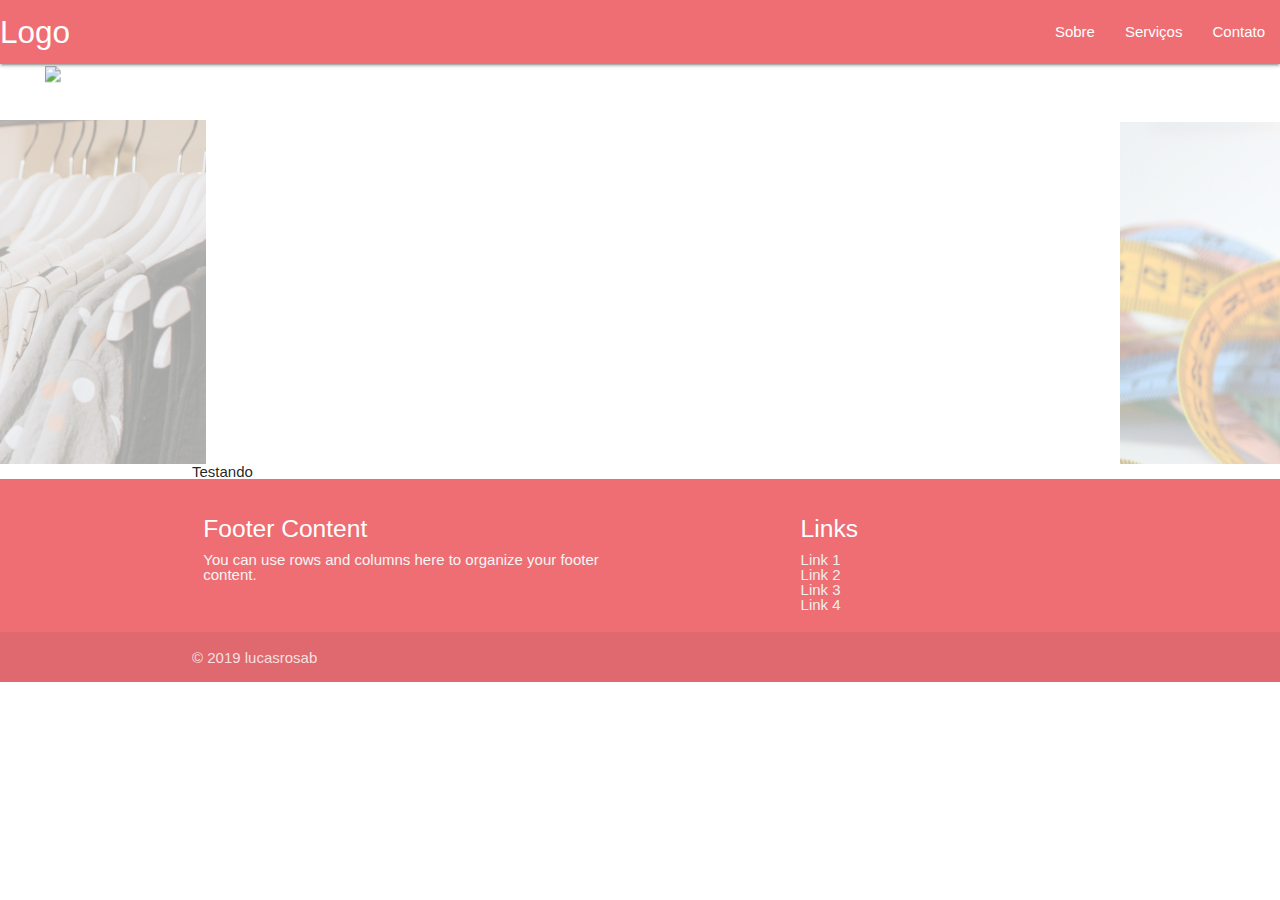
==== index.html @ a352e6e5 "Página Inicial" ====
<!DOCTYPE html>
<!--[if lt IE 7]>      <html class="no-js lt-ie9 lt-ie8 lt-ie7"> <![endif]-->
<!--[if IE 7]>         <html class="no-js lt-ie9 lt-ie8"> <![endif]-->
<!--[if IE 8]>         <html class="no-js lt-ie9"> <![endif]-->
<!--[if gt IE 8]><!--> 
<html class="pt-br"> <!--<![endif]-->
    <head>
        <meta charset="utf-8">
        <meta http-equiv="X-UA-Compatible" content="IE=edge">
        <meta http-equiv="content-type" content="text/html; charset=UTF-8" />

        <title>Valdeza Costuras</title>

        <meta name="author" content="Lucas Rosa Barbosa - lucasrosa.comercial@gmail.com">	
        <meta name="copyright" content="© 2019 lucasrosab">
        <meta name="description" content="Serviços Prestados pela Valdeza Costura"> 	
        <meta name="keywords" content="costura, artesanado, arte, corte">
        <meta name="viewport" content="width=device-width, initial-scale=1">
        
        <link rel="stylesheet" href="css/libs/reset.css">
        <link rel="stylesheet" href="css/libs/materialize.min.css">
        <link rel="stylesheet" href="css/pagina-inicial.css">
        
    </head>
    <body>
        <header>
            <nav>
                <div class="nav-wrapper">
                  <a href="index.html" class="brand-logo">Logo</a>
                  <a href="#" data-target="mobile-demo" class="sidenav-trigger"><i class="material-icons">menu</i></a>
                  <ul class="right hide-on-med-and-down">
                    <li><a href="sobre.html">Sobre</a></li>
                    <li><a href="servicos.html">Serviços</a></li>
                    <li><a href="contato.html">Contato</a></li>
                  </ul>
                </div>
              </nav>            
              <ul class="sidenav" id="mobile-demo">
                <li><a href="sobre.html">Sobre</a></li>
                <li><a href="servicos.html">Serviços</a></li>
                <li><a href="contato.html">Contato</a></li>
              </ul>                      
        </header>

        <main>
            <div class="carousel carousel-slider">
                <div class="carousel-item white-text" href="#one!">
                    <img class="responsive-img" src="img/carroussel/carroussel-1.jpg">
                </div>
                <div class="carousel-item white-text" href="#two!">
                    <img class="responsive-img" src="img/carroussel/carroussel-2.jpg">
                </div>
                <div class="carousel-item white-text" href="#three!">
                    <img class="responsive-img" src="img/carroussel/carroussel-3.jpg">
                </div>
            </div>

            <div class="container">
                Testando
            </div>
        </main>
        
        <footer class="page-footer">
            <div class="container">
                <div class="row">
                    <div class="col l6 s12">
                        <h5 class="white-text">Footer Content</h5>
                        <p class="grey-text text-lighten-4">You can use rows and columns here to organize your footer content.</p>
                    </div>
                    <div class="col l4 offset-l2 s12">
                        <h5 class="white-text">Links</h5>
                        <ul>
                            <li>
                                <a class="grey-text text-lighten-3" href="#!">Link 1</a>
                            </li>
                            <li>
                                <a class="grey-text text-lighten-3" href="#!">Link 2</a>
                            </li>
                            <li>
                                <a class="grey-text text-lighten-3" href="#!">Link 3</a>
                            </li>
                            <li>
                                <a class="grey-text text-lighten-3" href="#!">Link 4</a>
                            </li>
                        </ul>
                    </div>
                </div>
            </div>
            <div class="footer-copyright">
                <div class="container">© 2019 lucasrosab</div>
            </div>
        </footer>

        <script type="text/javascript" src="js/libs/jquery-3.4.1.min.js"></script>
        <script type="text/javascript" src="js/libs/materialize.min.js"></script>
        <script type="text/javascript" src="js/main.js"></script>
    </body>
</html>
---- css/pagina-inicial.css ----
.carroussel-2{
    background: url(../img/carroussel/carroussel-2.jpg);
}

.carroussel-3{
    background: url(../img/carroussel/carroussel-3.jpg);
}
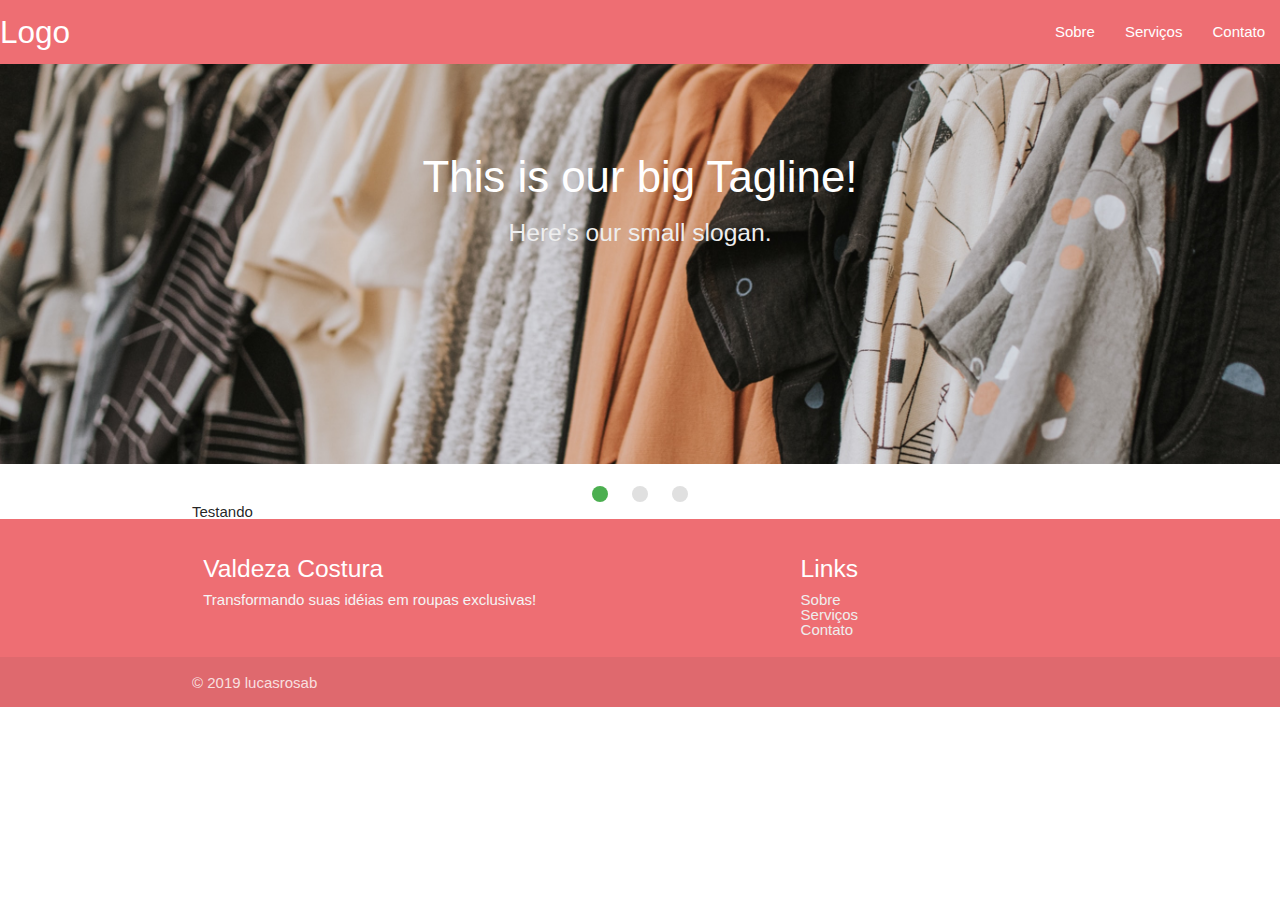
==== commit 683fa892: "Slider" ====
--- a/index.html
+++ b/index.html
@@ -43,6 +43,33 @@
         </header>
 
         <main>
+            <div class="slider">
+                <ul class="slides">
+                  <li>
+                    <img src="img/carroussel/carroussel-1.jpg"> <!-- random image -->
+                    <div class="caption center-align">
+                      <h3>This is our big Tagline!</h3>
+                      <h5 class="light grey-text text-lighten-3">Here's our small slogan.</h5>
+                    </div>
+                  </li>
+                  <li>
+                    <img src="img/carroussel/carroussel-2.jpg"> <!-- random image -->
+                    <div class="caption left-align">
+                      <h3>Left Aligned Caption</h3>
+                      <h5 class="light grey-text text-lighten-3">Here's our small slogan.</h5>
+                    </div>
+                  </li>
+                  <li>
+                    <img src="img/carroussel/carroussel-3.jpg"> <!-- random image -->
+                    <div class="caption right-align">
+                      <h3>Right Aligned Caption</h3>
+                      <h5 class="light grey-text text-lighten-3">Here's our small slogan.</h5>
+                    </div>
+                  </li>
+                </ul>
+              </div>
+            
+            <!--
             <div class="carousel carousel-slider">
                 <div class="carousel-item white-text" href="#one!">
                     <img class="responsive-img" src="img/carroussel/carroussel-1.jpg">
@@ -54,7 +81,7 @@
                     <img class="responsive-img" src="img/carroussel/carroussel-3.jpg">
                 </div>
             </div>
-
+            -->
             <div class="container">
                 Testando
             </div>
@@ -64,23 +91,20 @@
             <div class="container">
                 <div class="row">
                     <div class="col l6 s12">
-                        <h5 class="white-text">Footer Content</h5>
-                        <p class="grey-text text-lighten-4">You can use rows and columns here to organize your footer content.</p>
+                        <h5 class="white-text">Valdeza Costura</h5>
+                        <p class="grey-text text-lighten-4">Transformando suas idéias em roupas exclusivas!</p>
                     </div>
                     <div class="col l4 offset-l2 s12">
                         <h5 class="white-text">Links</h5>
                         <ul>
                             <li>
-                                <a class="grey-text text-lighten-3" href="#!">Link 1</a>
+                                <a class="grey-text text-lighten-3" href="sobre.html">Sobre</a>
                             </li>
                             <li>
-                                <a class="grey-text text-lighten-3" href="#!">Link 2</a>
+                                <a class="grey-text text-lighten-3" href="servicos.html">Serviços</a>
                             </li>
                             <li>
-                                <a class="grey-text text-lighten-3" href="#!">Link 3</a>
-                            </li>
-                            <li>
-                                <a class="grey-text text-lighten-3" href="#!">Link 4</a>
+                                <a class="grey-text text-lighten-3" href="contato.html">Contato</a>
                             </li>
                         </ul>
                     </div>
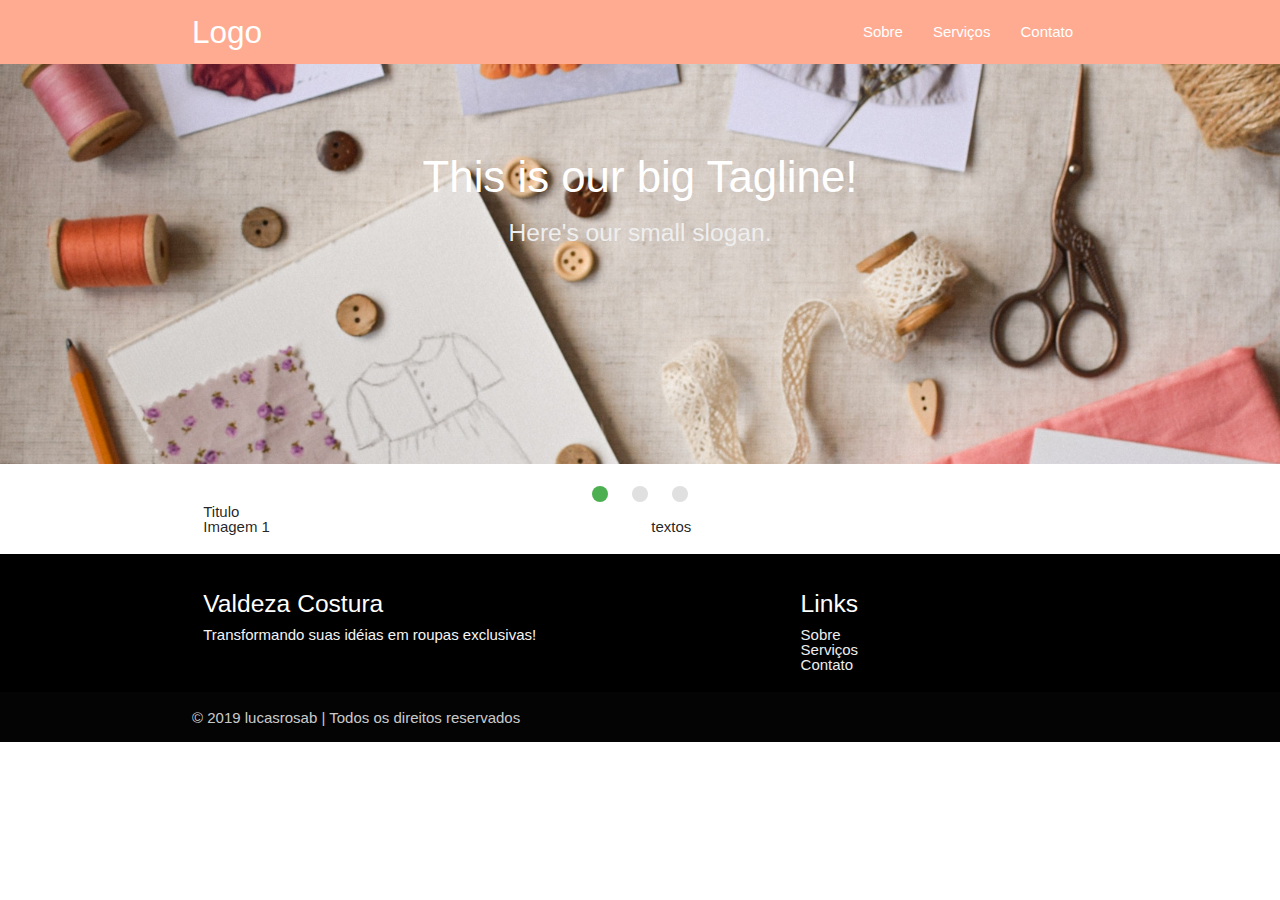
==== commit e591c9c7: "Conteúdo do Site" ====
--- a/index.html
+++ b/index.html
@@ -24,74 +24,73 @@
     </head>
     <body>
         <header>
-            <nav>
-                <div class="nav-wrapper">
-                  <a href="index.html" class="brand-logo">Logo</a>
-                  <a href="#" data-target="mobile-demo" class="sidenav-trigger"><i class="material-icons">menu</i></a>
-                  <ul class="right hide-on-med-and-down">
+            <nav class="deep-orange lighten-3">
+                <div class="container">
+                    <div class="nav-wrapper">
+                    <a href="index.html" class="brand-logo">Logo</a>
+                    <a href="#" data-target="mobile-demo" class="sidenav-trigger"><i class="material-icons">menu</i></a>
+                    <ul class="right hide-on-med-and-down">
+                        <li><a href="sobre.html">Sobre</a></li>
+                        <li><a href="servicos.html">Serviços</a></li>
+                        <li><a href="contato.html">Contato</a></li>
+                    </ul>
+                    </div>
+                </nav>            
+                <ul class="sidenav" id="mobile-demo">
                     <li><a href="sobre.html">Sobre</a></li>
                     <li><a href="servicos.html">Serviços</a></li>
                     <li><a href="contato.html">Contato</a></li>
-                  </ul>
-                </div>
-              </nav>            
-              <ul class="sidenav" id="mobile-demo">
-                <li><a href="sobre.html">Sobre</a></li>
-                <li><a href="servicos.html">Serviços</a></li>
-                <li><a href="contato.html">Contato</a></li>
-              </ul>                      
+                </ul>                    
+            </div>  
         </header>
 
         <main>
             <div class="slider">
                 <ul class="slides">
-                  <li>
-                    <img src="img/carroussel/carroussel-1.jpg"> <!-- random image -->
-                    <div class="caption center-align">
-                      <h3>This is our big Tagline!</h3>
-                      <h5 class="light grey-text text-lighten-3">Here's our small slogan.</h5>
+                    <li>
+                        <img src="img/carroussel/vestidos.jpg"> <!-- random image -->
+                        <div class="caption center-align">
+                            <h3>This is our big Tagline!</h3>
+                            <h5 class="light grey-text text-lighten-3">Here's our small slogan.</h5>
+                        </div>
+                    </li>
+                    <li>
+                        <img src="img/carroussel/costura.jpg"> <!-- random image -->
+                        <div class="caption left-align">
+                            <h3>Left Aligned Caption</h3>
+                            <h5 class="light grey-text text-lighten-3">Here's our small slogan.</h5>
+                        </div>
+                    </li>
+                    <li>
+                        <img src="img/carroussel/roupas.jpg"> <!-- random image -->
+                        <div class="caption right-align">
+                            <h3>Right Aligned Caption</h3>
+                            <h5 class="light grey-text text-lighten-3">Here's our small slogan.</h5>
+                        </div>
+                    </li>
+                </ul>
+            </div>
+
+            <div class="container">
+                <div class="row">
+                    <div class="col s12 m12 l12">
+                        Titulo
                     </div>
-                  </li>
-                  <li>
-                    <img src="img/carroussel/carroussel-2.jpg"> <!-- random image -->
-                    <div class="caption left-align">
-                      <h3>Left Aligned Caption</h3>
-                      <h5 class="light grey-text text-lighten-3">Here's our small slogan.</h5>
+                    <div class="col s12 m6 l6">
+                        Imagem 1
                     </div>
-                  </li>
-                  <li>
-                    <img src="img/carroussel/carroussel-3.jpg"> <!-- random image -->
-                    <div class="caption right-align">
-                      <h3>Right Aligned Caption</h3>
-                      <h5 class="light grey-text text-lighten-3">Here's our small slogan.</h5>
+                    <div class="col s12 m6 l6">
+                        textos
                     </div>
-                  </li>
-                </ul>
-              </div>
-            
-            <!--
-            <div class="carousel carousel-slider">
-                <div class="carousel-item white-text" href="#one!">
-                    <img class="responsive-img" src="img/carroussel/carroussel-1.jpg">
                 </div>
-                <div class="carousel-item white-text" href="#two!">
-                    <img class="responsive-img" src="img/carroussel/carroussel-2.jpg">
-                </div>
-                <div class="carousel-item white-text" href="#three!">
-                    <img class="responsive-img" src="img/carroussel/carroussel-3.jpg">
-                </div>
-            </div>
-            -->
-            <div class="container">
-                Testando
             </div>
         </main>
         
-        <footer class="page-footer">
+        <footer class="page-footer black">
             <div class="container">
                 <div class="row">
                     <div class="col l6 s12">
-                        <h5 class="white-text">Valdeza Costura</h5>
+                        <h5 class="white-text"><strong>Valdeza Costura</strong></h5>
                         <p class="grey-text text-lighten-4">Transformando suas idéias em roupas exclusivas!</p>
                     </div>
                     <div class="col l4 offset-l2 s12">
@@ -111,7 +110,7 @@
                 </div>
             </div>
             <div class="footer-copyright">
-                <div class="container">© 2019 lucasrosab</div>
+                <div class="container">© 2019 lucasrosab | Todos os direitos reservados</div>
             </div>
         </footer>
 
--- a/css/pagina-inicial.css
+++ b/css/pagina-inicial.css
@@ -5,4 +5,8 @@
 
 .carroussel-3{
     background: url(../img/carroussel/carroussel-3.jpg);
+}
+
+.fundo {
+    background-color: #26c7b5;
 }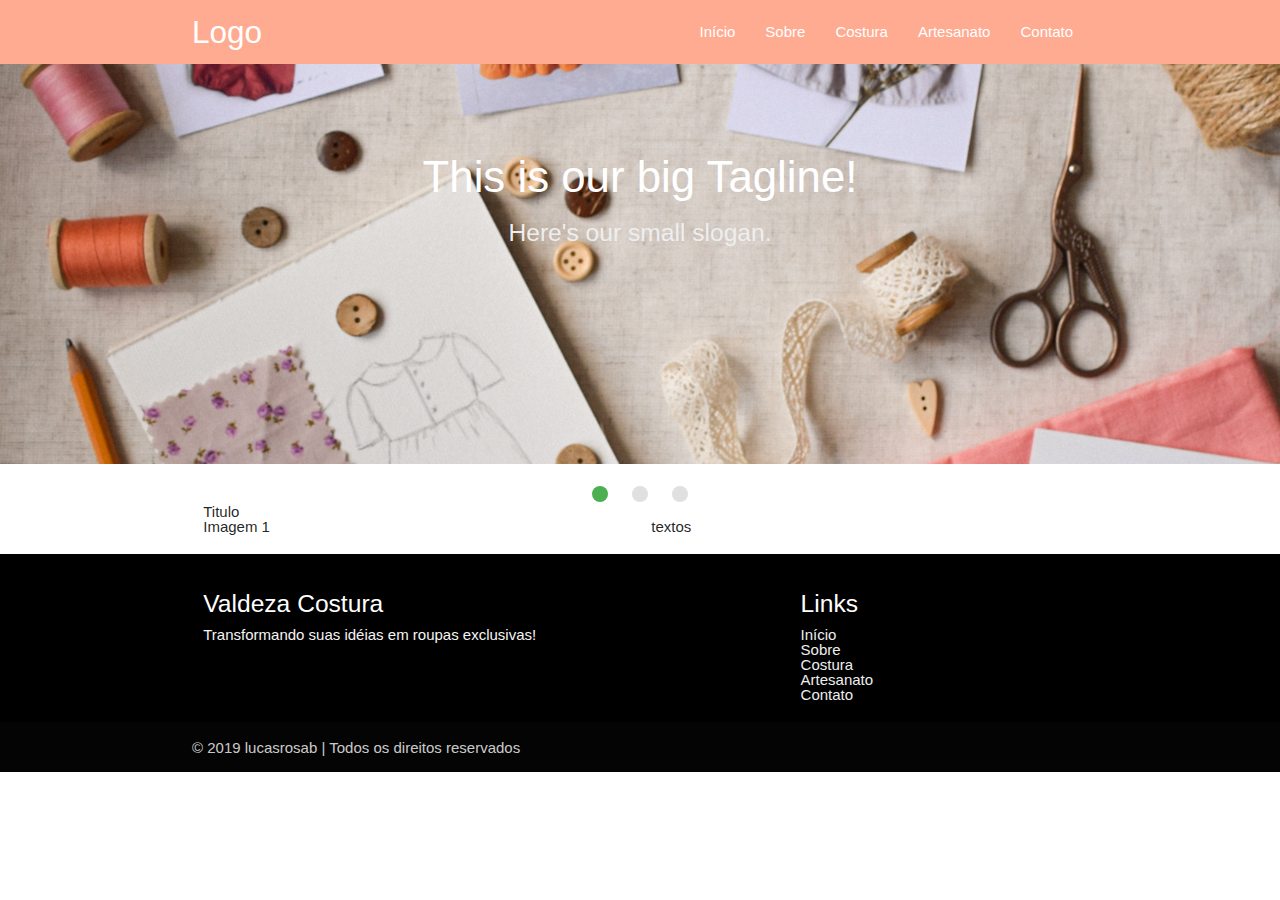
==== commit 8784a50b: "Conteúdos" ====
--- a/index.html
+++ b/index.html
@@ -30,15 +30,19 @@
                     <a href="index.html" class="brand-logo">Logo</a>
                     <a href="#" data-target="mobile-demo" class="sidenav-trigger"><i class="material-icons">menu</i></a>
                     <ul class="right hide-on-med-and-down">
+                        <li><a href="index.html">Início</a></li>
                         <li><a href="sobre.html">Sobre</a></li>
-                        <li><a href="servicos.html">Serviços</a></li>
+                        <li><a href="costura.html">Costura</a></li>
+                        <li><a href="artesanato.html">Artesanato</a></li>
                         <li><a href="contato.html">Contato</a></li>
                     </ul>
                     </div>
                 </nav>            
                 <ul class="sidenav" id="mobile-demo">
+                    <li><a href="index.html">Início</a></li>
                     <li><a href="sobre.html">Sobre</a></li>
-                    <li><a href="servicos.html">Serviços</a></li>
+                    <li><a href="costura.html">Costura</a></li>
+                    <li><a href="artesanato.html">Artesanato</a></li>
                     <li><a href="contato.html">Contato</a></li>
                 </ul>                    
             </div>  
@@ -97,10 +101,16 @@
                         <h5 class="white-text">Links</h5>
                         <ul>
                             <li>
+                                <a class="grey-text text-lighten-3" href="index.html">Início</a>
+                            </li>
+                            <li>
                                 <a class="grey-text text-lighten-3" href="sobre.html">Sobre</a>
                             </li>
                             <li>
-                                <a class="grey-text text-lighten-3" href="servicos.html">Serviços</a>
+                                <a class="grey-text text-lighten-3" href="costura.html">Costura</a>
+                            </li>
+                            <li>
+                                <a class="grey-text text-lighten-3" href="artesanato.html">Artesanato</a>
                             </li>
                             <li>
                                 <a class="grey-text text-lighten-3" href="contato.html">Contato</a>
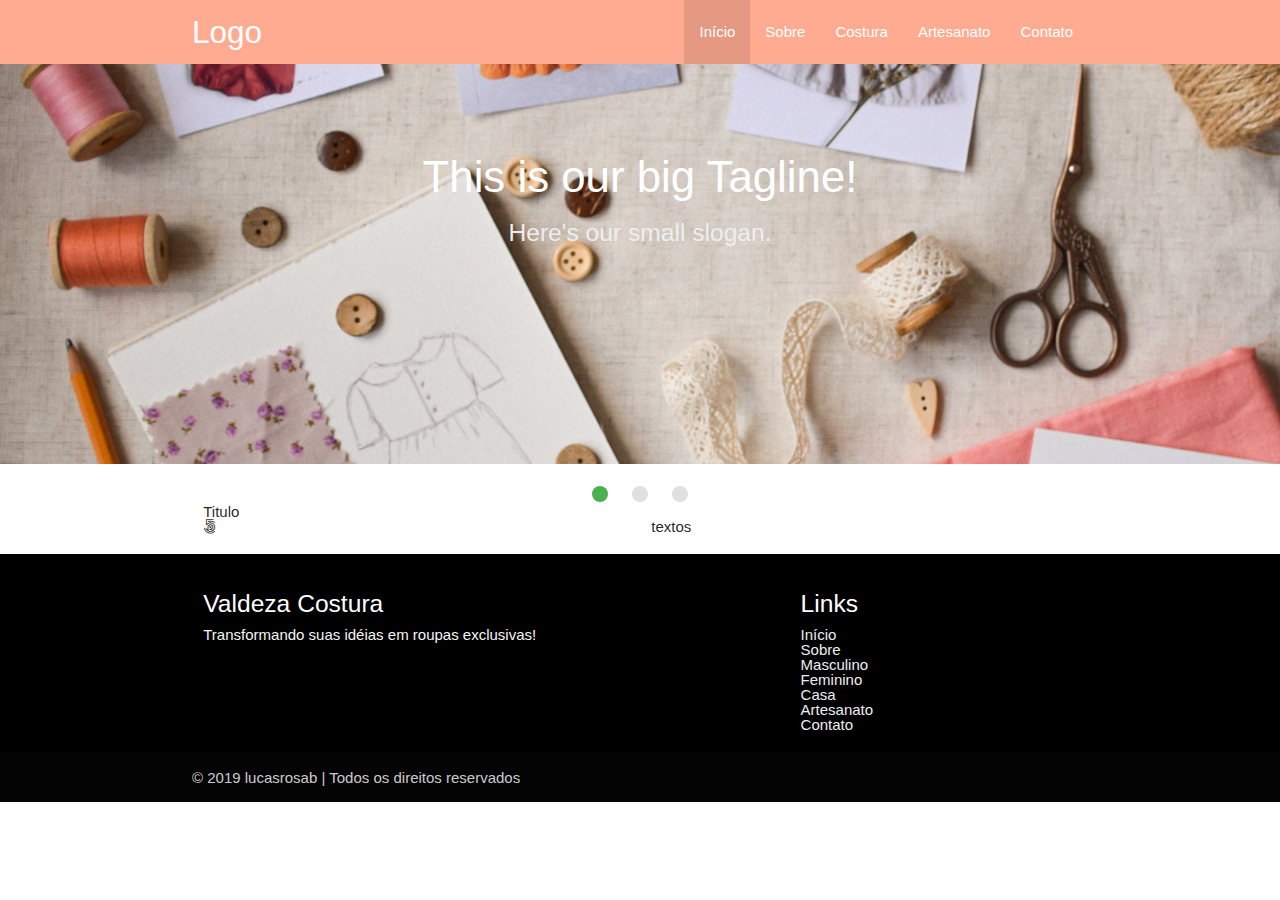
==== commit f4b8772b: "Conteudo do Site" ====
--- a/index.html
+++ b/index.html
@@ -19,6 +19,7 @@
         
         <link rel="stylesheet" href="css/libs/reset.css">
         <link rel="stylesheet" href="css/libs/materialize.min.css">
+        <link rel="stylesheet" href="css/all.min.css">
         <link rel="stylesheet" href="css/pagina-inicial.css">
         
     </head>
@@ -27,24 +28,36 @@
             <nav class="deep-orange lighten-3">
                 <div class="container">
                     <div class="nav-wrapper">
-                    <a href="index.html" class="brand-logo">Logo</a>
-                    <a href="#" data-target="mobile-demo" class="sidenav-trigger"><i class="material-icons">menu</i></a>
-                    <ul class="right hide-on-med-and-down">
-                        <li><a href="index.html">Início</a></li>
-                        <li><a href="sobre.html">Sobre</a></li>
-                        <li><a href="costura.html">Costura</a></li>
-                        <li><a href="artesanato.html">Artesanato</a></li>
-                        <li><a href="contato.html">Contato</a></li>
-                    </ul>
+                        <a href="index.html" class="brand-logo">Logo</a>
+                        <a href="#" data-target="mobile-demo" class="sidenav-trigger"><i class="fas fa-bars"></i></a>
+                        <ul class="right hide-on-med-and-down">
+                            <li class="active"><a href="index.html">Início</a></li>
+                            <li><a href="sobre.html">Sobre</a></li>
+                            <li><a class="dropdown-trigger" href="#!" data-target="dropdown1">Costura</a></li>
+                            <li><a href="artesanato.html">Artesanato</a></li>
+                            <li><a href="contato.html">Contato</a></li>
+                        </ul>
+                        <!-- Dropdown Nav -->
+                        <ul id="dropdown1" class="dropdown-content">
+                            <li><a href="servicos/masculino.html">Masculino</a></li>
+                            <li><a href="servicos/feminino.html">Feminino</a></li>
+                            <li><a href="servicos/casa.html">Casa</a></li>
+                        </ul>
                     </div>
                 </nav>            
                 <ul class="sidenav" id="mobile-demo">
-                    <li><a href="index.html">Início</a></li>
+                    <li class="active"><a href="index.html">Início</a></li>
                     <li><a href="sobre.html">Sobre</a></li>
-                    <li><a href="costura.html">Costura</a></li>
+                    <li><a class="dropdown-trigger" href="#!" data-target="dropdown2">Costura<i class="fas fa-sort-down"></i></a></li>
                     <li><a href="artesanato.html">Artesanato</a></li>
                     <li><a href="contato.html">Contato</a></li>
-                </ul>                    
+                </ul>     
+                <!-- Dropdown SideNav -->
+                <ul id="dropdown2" class="dropdown-content">
+                    <li><a href="servicos/masculino.html">Masculino</a></li>
+                    <li><a href="servicos/feminino.html">Feminino</a></li>
+                    <li><a href="servicos/casa.html">Casa</a></li>
+                </ul>
             </div>  
         </header>
 
@@ -81,7 +94,7 @@
                         Titulo
                     </div>
                     <div class="col s12 m6 l6">
-                        Imagem 1
+                        <i class="fab fa-500px"></i>
                     </div>
                     <div class="col s12 m6 l6">
                         textos
@@ -107,7 +120,13 @@
                                 <a class="grey-text text-lighten-3" href="sobre.html">Sobre</a>
                             </li>
                             <li>
-                                <a class="grey-text text-lighten-3" href="costura.html">Costura</a>
+                                <a class="grey-text text-lighten-3" href="servicos/masculino.html">Masculino</a>
+                            </li>
+                            <li>
+                                <a class="grey-text text-lighten-3" href="servicos/feminino.html">Feminino</a>
+                            </li>
+                            <li>
+                                <a class="grey-text text-lighten-3" href="servicos/casa.html">Casa</a>
                             </li>
                             <li>
                                 <a class="grey-text text-lighten-3" href="artesanato.html">Artesanato</a>
--- a/css/all.min.css
+++ b/css/all.min.css
@@ -0,0 +1,5 @@
+/*!
+ * Font Awesome Free 5.12.0 by @fontawesome - https://fontawesome.com
+ * License - https://fontawesome.com/license/free (Icons: CC BY 4.0, Fonts: SIL OFL 1.1, Code: MIT License)
+ */
+.fa,.fab,.fad,.fal,.far,.fas{-moz-osx-font-smoothing:grayscale;-webkit-font-smoothing:antialiased;display:inline-block;font-style:normal;font-variant:normal;text-rendering:auto;line-height:1}.fa-lg{font-size:1.33333em;line-height:.75em;vertical-align:-.0667em}.fa-xs{font-size:.75em}.fa-sm{font-size:.875em}.fa-1x{font-size:1em}.fa-2x{font-size:2em}.fa-3x{font-size:3em}.fa-4x{font-size:4em}.fa-5x{font-size:5em}.fa-6x{font-size:6em}.fa-7x{font-size:7em}.fa-8x{font-size:8em}.fa-9x{font-size:9em}.fa-10x{font-size:10em}.fa-fw{text-align:center;width:1.25em}.fa-ul{list-style-type:none;margin-left:2.5em;padding-left:0}.fa-ul>li{position:relative}.fa-li{left:-2em;position:absolute;text-align:center;width:2em;line-height:inherit}.fa-border{border:.08em solid #eee;border-radius:.1em;padding:.2em .25em .15em}.fa-pull-left{float:left}.fa-pull-right{float:right}.fa.fa-pull-left,.fab.fa-pull-left,.fal.fa-pull-left,.far.fa-pull-left,.fas.fa-pull-left{margin-right:.3em}.fa.fa-pull-right,.fab.fa-pull-right,.fal.fa-pull-right,.far.fa-pull-right,.fas.fa-pull-right{margin-left:.3em}.fa-spin{-webkit-animation:fa-spin 2s linear infinite;animation:fa-spin 2s linear infinite}.fa-pulse{-webkit-animation:fa-spin 1s steps(8) infinite;animation:fa-spin 1s steps(8) infinite}@-webkit-keyframes fa-spin{0%{-webkit-transform:rotate(0deg);transform:rotate(0deg)}to{-webkit-transform:rotate(1turn);transform:rotate(1turn)}}@keyframes fa-spin{0%{-webkit-transform:rotate(0deg);transform:rotate(0deg)}to{-webkit-transform:rotate(1turn);transform:rotate(1turn)}}.fa-rotate-90{-ms-filter:"progid:DXImageTransform.Microsoft.BasicImage(rotation=1)";-webkit-transform:rotate(90deg);transform:rotate(90deg)}.fa-rotate-180{-ms-filter:"progid:DXImageTransform.Microsoft.BasicImage(rotation=2)";-webkit-transform:rotate(180deg);transform:rotate(180deg)}.fa-rotate-270{-ms-filter:"progid:DXImageTransform.Microsoft.BasicImage(rotation=3)";-webkit-transform:rotate(270deg);transform:rotate(270deg)}.fa-flip-horizontal{-ms-filter:"progid:DXImageTransform.Microsoft.BasicImage(rotation=0, mirror=1)";-webkit-transform:scaleX(-1);transform:scaleX(-1)}.fa-flip-vertical{-webkit-transform:scaleY(-1);transform:scaleY(-1)}.fa-flip-both,.fa-flip-horizontal.fa-flip-vertical,.fa-flip-vertical{-ms-filter:"progid:DXImageTransform.Microsoft.BasicImage(rotation=2, mirror=1)"}.fa-flip-both,.fa-flip-horizontal.fa-flip-vertical{-webkit-transform:scale(-1);transform:scale(-1)}:root .fa-flip-both,:root .fa-flip-horizontal,:root .fa-flip-vertical,:root .fa-rotate-90,:root .fa-rotate-180,:root .fa-rotate-270{-webkit-filter:none;filter:none}.fa-stack{display:inline-block;height:2em;line-height:2em;position:relative;vertical-align:middle;width:2.5em}.fa-stack-1x,.fa-stack-2x{left:0;position:absolute;text-align:center;width:100%}.fa-stack-1x{line-height:inherit}.fa-stack-2x{font-size:2em}.fa-inverse{color:#fff}.fa-500px:before{content:"\f26e"}.fa-accessible-icon:before{content:"\f368"}.fa-accusoft:before{content:"\f369"}.fa-acquisitions-incorporated:before{content:"\f6af"}.fa-ad:before{content:"\f641"}.fa-address-book:before{content:"\f2b9"}.fa-address-card:before{content:"\f2bb"}.fa-adjust:before{content:"\f042"}.fa-adn:before{content:"\f170"}.fa-adobe:before{content:"\f778"}.fa-adversal:before{content:"\f36a"}.fa-affiliatetheme:before{content:"\f36b"}.fa-air-freshener:before{content:"\f5d0"}.fa-airbnb:before{content:"\f834"}.fa-algolia:before{content:"\f36c"}.fa-align-center:before{content:"\f037"}.fa-align-justify:before{content:"\f039"}.fa-align-left:before{content:"\f036"}.fa-align-right:before{content:"\f038"}.fa-alipay:before{content:"\f642"}.fa-allergies:before{content:"\f461"}.fa-amazon:before{content:"\f270"}.fa-amazon-pay:before{content:"\f42c"}.fa-ambulance:before{content:"\f0f9"}.fa-american-sign-language-interpreting:before{content:"\f2a3"}.fa-amilia:before{content:"\f36d"}.fa-anchor:before{content:"\f13d"}.fa-android:before{content:"\f17b"}.fa-angellist:before{content:"\f209"}.fa-angle-double-down:before{content:"\f103"}.fa-angle-double-left:before{content:"\f100"}.fa-angle-double-right:before{content:"\f101"}.fa-angle-double-up:before{content:"\f102"}.fa-angle-down:before{content:"\f107"}.fa-angle-left:before{content:"\f104"}.fa-angle-right:before{content:"\f105"}.fa-angle-up:before{content:"\f106"}.fa-angry:before{content:"\f556"}.fa-angrycreative:before{content:"\f36e"}.fa-angular:before{content:"\f420"}.fa-ankh:before{content:"\f644"}.fa-app-store:before{content:"\f36f"}.fa-app-store-ios:before{content:"\f370"}.fa-apper:before{content:"\f371"}.fa-apple:before{content:"\f179"}.fa-apple-alt:before{content:"\f5d1"}.fa-apple-pay:before{content:"\f415"}.fa-archive:before{content:"\f187"}.fa-archway:before{content:"\f557"}.fa-arrow-alt-circle-down:before{content:"\f358"}.fa-arrow-alt-circle-left:before{content:"\f359"}.fa-arrow-alt-circle-right:before{content:"\f35a"}.fa-arrow-alt-circle-up:before{content:"\f35b"}.fa-arrow-circle-down:before{content:"\f0ab"}.fa-arrow-circle-left:before{content:"\f0a8"}.fa-arrow-circle-right:before{content:"\f0a9"}.fa-arrow-circle-up:before{content:"\f0aa"}.fa-arrow-down:before{content:"\f063"}.fa-arrow-left:before{content:"\f060"}.fa-arrow-right:before{content:"\f061"}.fa-arrow-up:before{content:"\f062"}.fa-arrows-alt:before{content:"\f0b2"}.fa-arrows-alt-h:before{content:"\f337"}.fa-arrows-alt-v:before{content:"\f338"}.fa-artstation:before{content:"\f77a"}.fa-assistive-listening-systems:before{content:"\f2a2"}.fa-asterisk:before{content:"\f069"}.fa-asymmetrik:before{content:"\f372"}.fa-at:before{content:"\f1fa"}.fa-atlas:before{content:"\f558"}.fa-atlassian:before{content:"\f77b"}.fa-atom:before{content:"\f5d2"}.fa-audible:before{content:"\f373"}.fa-audio-description:before{content:"\f29e"}.fa-autoprefixer:before{content:"\f41c"}.fa-avianex:before{content:"\f374"}.fa-aviato:before{content:"\f421"}.fa-award:before{content:"\f559"}.fa-aws:before{content:"\f375"}.fa-baby:before{content:"\f77c"}.fa-baby-carriage:before{content:"\f77d"}.fa-backspace:before{content:"\f55a"}.fa-backward:before{content:"\f04a"}.fa-bacon:before{content:"\f7e5"}.fa-bahai:before{content:"\f666"}.fa-balance-scale:before{content:"\f24e"}.fa-balance-scale-left:before{content:"\f515"}.fa-balance-scale-right:before{content:"\f516"}.fa-ban:before{content:"\f05e"}.fa-band-aid:before{content:"\f462"}.fa-bandcamp:before{content:"\f2d5"}.fa-barcode:before{content:"\f02a"}.fa-bars:before{content:"\f0c9"}.fa-baseball-ball:before{content:"\f433"}.fa-basketball-ball:before{content:"\f434"}.fa-bath:before{content:"\f2cd"}.fa-battery-empty:before{content:"\f244"}.fa-battery-full:before{content:"\f240"}.fa-battery-half:before{content:"\f242"}.fa-battery-quarter:before{content:"\f243"}.fa-battery-three-quarters:before{content:"\f241"}.fa-battle-net:before{content:"\f835"}.fa-bed:before{content:"\f236"}.fa-beer:before{content:"\f0fc"}.fa-behance:before{content:"\f1b4"}.fa-behance-square:before{content:"\f1b5"}.fa-bell:before{content:"\f0f3"}.fa-bell-slash:before{content:"\f1f6"}.fa-bezier-curve:before{content:"\f55b"}.fa-bible:before{content:"\f647"}.fa-bicycle:before{content:"\f206"}.fa-biking:before{content:"\f84a"}.fa-bimobject:before{content:"\f378"}.fa-binoculars:before{content:"\f1e5"}.fa-biohazard:before{content:"\f780"}.fa-birthday-cake:before{content:"\f1fd"}.fa-bitbucket:before{content:"\f171"}.fa-bitcoin:before{content:"\f379"}.fa-bity:before{content:"\f37a"}.fa-black-tie:before{content:"\f27e"}.fa-blackberry:before{content:"\f37b"}.fa-blender:before{content:"\f517"}.fa-blender-phone:before{content:"\f6b6"}.fa-blind:before{content:"\f29d"}.fa-blog:before{content:"\f781"}.fa-blogger:before{content:"\f37c"}.fa-blogger-b:before{content:"\f37d"}.fa-bluetooth:before{content:"\f293"}.fa-bluetooth-b:before{content:"\f294"}.fa-bold:before{content:"\f032"}.fa-bolt:before{content:"\f0e7"}.fa-bomb:before{content:"\f1e2"}.fa-bone:before{content:"\f5d7"}.fa-bong:before{content:"\f55c"}.fa-book:before{content:"\f02d"}.fa-book-dead:before{content:"\f6b7"}.fa-book-medical:before{content:"\f7e6"}.fa-book-open:before{content:"\f518"}.fa-book-reader:before{content:"\f5da"}.fa-bookmark:before{content:"\f02e"}.fa-bootstrap:before{content:"\f836"}.fa-border-all:before{content:"\f84c"}.fa-border-none:before{content:"\f850"}.fa-border-style:before{content:"\f853"}.fa-bowling-ball:before{content:"\f436"}.fa-box:before{content:"\f466"}.fa-box-open:before{content:"\f49e"}.fa-boxes:before{content:"\f468"}.fa-braille:before{content:"\f2a1"}.fa-brain:before{content:"\f5dc"}.fa-bread-slice:before{content:"\f7ec"}.fa-briefcase:before{content:"\f0b1"}.fa-briefcase-medical:before{content:"\f469"}.fa-broadcast-tower:before{content:"\f519"}.fa-broom:before{content:"\f51a"}.fa-brush:before{content:"\f55d"}.fa-btc:before{content:"\f15a"}.fa-buffer:before{content:"\f837"}.fa-bug:before{content:"\f188"}.fa-building:before{content:"\f1ad"}.fa-bullhorn:before{content:"\f0a1"}.fa-bullseye:before{content:"\f140"}.fa-burn:before{content:"\f46a"}.fa-buromobelexperte:before{content:"\f37f"}.fa-bus:before{content:"\f207"}.fa-bus-alt:before{content:"\f55e"}.fa-business-time:before{content:"\f64a"}.fa-buy-n-large:before{content:"\f8a6"}.fa-buysellads:before{content:"\f20d"}.fa-calculator:before{content:"\f1ec"}.fa-calendar:before{content:"\f133"}.fa-calendar-alt:before{content:"\f073"}.fa-calendar-check:before{content:"\f274"}.fa-calendar-day:before{content:"\f783"}.fa-calendar-minus:before{content:"\f272"}.fa-calendar-plus:before{content:"\f271"}.fa-calendar-times:before{content:"\f273"}.fa-calendar-week:before{content:"\f784"}.fa-camera:before{content:"\f030"}.fa-camera-retro:before{content:"\f083"}.fa-campground:before{content:"\f6bb"}.fa-canadian-maple-leaf:before{content:"\f785"}.fa-candy-cane:before{content:"\f786"}.fa-cannabis:before{content:"\f55f"}.fa-capsules:before{content:"\f46b"}.fa-car:before{content:"\f1b9"}.fa-car-alt:before{content:"\f5de"}.fa-car-battery:before{content:"\f5df"}.fa-car-crash:before{content:"\f5e1"}.fa-car-side:before{content:"\f5e4"}.fa-caravan:before{content:"\f8ff"}.fa-caret-down:before{content:"\f0d7"}.fa-caret-left:before{content:"\f0d9"}.fa-caret-right:before{content:"\f0da"}.fa-caret-square-down:before{content:"\f150"}.fa-caret-square-left:before{content:"\f191"}.fa-caret-square-right:before{content:"\f152"}.fa-caret-square-up:before{content:"\f151"}.fa-caret-up:before{content:"\f0d8"}.fa-carrot:before{content:"\f787"}.fa-cart-arrow-down:before{content:"\f218"}.fa-cart-plus:before{content:"\f217"}.fa-cash-register:before{content:"\f788"}.fa-cat:before{content:"\f6be"}.fa-cc-amazon-pay:before{content:"\f42d"}.fa-cc-amex:before{content:"\f1f3"}.fa-cc-apple-pay:before{content:"\f416"}.fa-cc-diners-club:before{content:"\f24c"}.fa-cc-discover:before{content:"\f1f2"}.fa-cc-jcb:before{content:"\f24b"}.fa-cc-mastercard:before{content:"\f1f1"}.fa-cc-paypal:before{content:"\f1f4"}.fa-cc-stripe:before{content:"\f1f5"}.fa-cc-visa:before{content:"\f1f0"}.fa-centercode:before{content:"\f380"}.fa-centos:before{content:"\f789"}.fa-certificate:before{content:"\f0a3"}.fa-chair:before{content:"\f6c0"}.fa-chalkboard:before{content:"\f51b"}.fa-chalkboard-teacher:before{content:"\f51c"}.fa-charging-station:before{content:"\f5e7"}.fa-chart-area:before{content:"\f1fe"}.fa-chart-bar:before{content:"\f080"}.fa-chart-line:before{content:"\f201"}.fa-chart-pie:before{content:"\f200"}.fa-check:before{content:"\f00c"}.fa-check-circle:before{content:"\f058"}.fa-check-double:before{content:"\f560"}.fa-check-square:before{content:"\f14a"}.fa-cheese:before{content:"\f7ef"}.fa-chess:before{content:"\f439"}.fa-chess-bishop:before{content:"\f43a"}.fa-chess-board:before{content:"\f43c"}.fa-chess-king:before{content:"\f43f"}.fa-chess-knight:before{content:"\f441"}.fa-chess-pawn:before{content:"\f443"}.fa-chess-queen:before{content:"\f445"}.fa-chess-rook:before{content:"\f447"}.fa-chevron-circle-down:before{content:"\f13a"}.fa-chevron-circle-left:before{content:"\f137"}.fa-chevron-circle-right:before{content:"\f138"}.fa-chevron-circle-up:before{content:"\f139"}.fa-chevron-down:before{content:"\f078"}.fa-chevron-left:before{content:"\f053"}.fa-chevron-right:before{content:"\f054"}.fa-chevron-up:before{content:"\f077"}.fa-child:before{content:"\f1ae"}.fa-chrome:before{content:"\f268"}.fa-chromecast:before{content:"\f838"}.fa-church:before{content:"\f51d"}.fa-circle:before{content:"\f111"}.fa-circle-notch:before{content:"\f1ce"}.fa-city:before{content:"\f64f"}.fa-clinic-medical:before{content:"\f7f2"}.fa-clipboard:before{content:"\f328"}.fa-clipboard-check:before{content:"\f46c"}.fa-clipboard-list:before{content:"\f46d"}.fa-clock:before{content:"\f017"}.fa-clone:before{content:"\f24d"}.fa-closed-captioning:before{content:"\f20a"}.fa-cloud:before{content:"\f0c2"}.fa-cloud-download-alt:before{content:"\f381"}.fa-cloud-meatball:before{content:"\f73b"}.fa-cloud-moon:before{content:"\f6c3"}.fa-cloud-moon-rain:before{content:"\f73c"}.fa-cloud-rain:before{content:"\f73d"}.fa-cloud-showers-heavy:before{content:"\f740"}.fa-cloud-sun:before{content:"\f6c4"}.fa-cloud-sun-rain:before{content:"\f743"}.fa-cloud-upload-alt:before{content:"\f382"}.fa-cloudscale:before{content:"\f383"}.fa-cloudsmith:before{content:"\f384"}.fa-cloudversify:before{content:"\f385"}.fa-cocktail:before{content:"\f561"}.fa-code:before{content:"\f121"}.fa-code-branch:before{content:"\f126"}.fa-codepen:before{content:"\f1cb"}.fa-codiepie:before{content:"\f284"}.fa-coffee:before{content:"\f0f4"}.fa-cog:before{content:"\f013"}.fa-cogs:before{content:"\f085"}.fa-coins:before{content:"\f51e"}.fa-columns:before{content:"\f0db"}.fa-comment:before{content:"\f075"}.fa-comment-alt:before{content:"\f27a"}.fa-comment-dollar:before{content:"\f651"}.fa-comment-dots:before{content:"\f4ad"}.fa-comment-medical:before{content:"\f7f5"}.fa-comment-slash:before{content:"\f4b3"}.fa-comments:before{content:"\f086"}.fa-comments-dollar:before{content:"\f653"}.fa-compact-disc:before{content:"\f51f"}.fa-compass:before{content:"\f14e"}.fa-compress:before{content:"\f066"}.fa-compress-alt:before{content:"\f422"}.fa-compress-arrows-alt:before{content:"\f78c"}.fa-concierge-bell:before{content:"\f562"}.fa-confluence:before{content:"\f78d"}.fa-connectdevelop:before{content:"\f20e"}.fa-contao:before{content:"\f26d"}.fa-cookie:before{content:"\f563"}.fa-cookie-bite:before{content:"\f564"}.fa-copy:before{content:"\f0c5"}.fa-copyright:before{content:"\f1f9"}.fa-cotton-bureau:before{content:"\f89e"}.fa-couch:before{content:"\f4b8"}.fa-cpanel:before{content:"\f388"}.fa-creative-commons:before{content:"\f25e"}.fa-creative-commons-by:before{content:"\f4e7"}.fa-creative-commons-nc:before{content:"\f4e8"}.fa-creative-commons-nc-eu:before{content:"\f4e9"}.fa-creative-commons-nc-jp:before{content:"\f4ea"}.fa-creative-commons-nd:before{content:"\f4eb"}.fa-creative-commons-pd:before{content:"\f4ec"}.fa-creative-commons-pd-alt:before{content:"\f4ed"}.fa-creative-commons-remix:before{content:"\f4ee"}.fa-creative-commons-sa:before{content:"\f4ef"}.fa-creative-commons-sampling:before{content:"\f4f0"}.fa-creative-commons-sampling-plus:before{content:"\f4f1"}.fa-creative-commons-share:before{content:"\f4f2"}.fa-creative-commons-zero:before{content:"\f4f3"}.fa-credit-card:before{content:"\f09d"}.fa-critical-role:before{content:"\f6c9"}.fa-crop:before{content:"\f125"}.fa-crop-alt:before{content:"\f565"}.fa-cross:before{content:"\f654"}.fa-crosshairs:before{content:"\f05b"}.fa-crow:before{content:"\f520"}.fa-crown:before{content:"\f521"}.fa-crutch:before{content:"\f7f7"}.fa-css3:before{content:"\f13c"}.fa-css3-alt:before{content:"\f38b"}.fa-cube:before{content:"\f1b2"}.fa-cubes:before{content:"\f1b3"}.fa-cut:before{content:"\f0c4"}.fa-cuttlefish:before{content:"\f38c"}.fa-d-and-d:before{content:"\f38d"}.fa-d-and-d-beyond:before{content:"\f6ca"}.fa-dashcube:before{content:"\f210"}.fa-database:before{content:"\f1c0"}.fa-deaf:before{content:"\f2a4"}.fa-delicious:before{content:"\f1a5"}.fa-democrat:before{content:"\f747"}.fa-deploydog:before{content:"\f38e"}.fa-deskpro:before{content:"\f38f"}.fa-desktop:before{content:"\f108"}.fa-dev:before{content:"\f6cc"}.fa-deviantart:before{content:"\f1bd"}.fa-dharmachakra:before{content:"\f655"}.fa-dhl:before{content:"\f790"}.fa-diagnoses:before{content:"\f470"}.fa-diaspora:before{content:"\f791"}.fa-dice:before{content:"\f522"}.fa-dice-d20:before{content:"\f6cf"}.fa-dice-d6:before{content:"\f6d1"}.fa-dice-five:before{content:"\f523"}.fa-dice-four:before{content:"\f524"}.fa-dice-one:before{content:"\f525"}.fa-dice-six:before{content:"\f526"}.fa-dice-three:before{content:"\f527"}.fa-dice-two:before{content:"\f528"}.fa-digg:before{content:"\f1a6"}.fa-digital-ocean:before{content:"\f391"}.fa-digital-tachograph:before{content:"\f566"}.fa-directions:before{content:"\f5eb"}.fa-discord:before{content:"\f392"}.fa-discourse:before{content:"\f393"}.fa-divide:before{content:"\f529"}.fa-dizzy:before{content:"\f567"}.fa-dna:before{content:"\f471"}.fa-dochub:before{content:"\f394"}.fa-docker:before{content:"\f395"}.fa-dog:before{content:"\f6d3"}.fa-dollar-sign:before{content:"\f155"}.fa-dolly:before{content:"\f472"}.fa-dolly-flatbed:before{content:"\f474"}.fa-donate:before{content:"\f4b9"}.fa-door-closed:before{content:"\f52a"}.fa-door-open:before{content:"\f52b"}.fa-dot-circle:before{content:"\f192"}.fa-dove:before{content:"\f4ba"}.fa-download:before{content:"\f019"}.fa-draft2digital:before{content:"\f396"}.fa-drafting-compass:before{content:"\f568"}.fa-dragon:before{content:"\f6d5"}.fa-draw-polygon:before{content:"\f5ee"}.fa-dribbble:before{content:"\f17d"}.fa-dribbble-square:before{content:"\f397"}.fa-dropbox:before{content:"\f16b"}.fa-drum:before{content:"\f569"}.fa-drum-steelpan:before{content:"\f56a"}.fa-drumstick-bite:before{content:"\f6d7"}.fa-drupal:before{content:"\f1a9"}.fa-dumbbell:before{content:"\f44b"}.fa-dumpster:before{content:"\f793"}.fa-dumpster-fire:before{content:"\f794"}.fa-dungeon:before{content:"\f6d9"}.fa-dyalog:before{content:"\f399"}.fa-earlybirds:before{content:"\f39a"}.fa-ebay:before{content:"\f4f4"}.fa-edge:before{content:"\f282"}.fa-edit:before{content:"\f044"}.fa-egg:before{content:"\f7fb"}.fa-eject:before{content:"\f052"}.fa-elementor:before{content:"\f430"}.fa-ellipsis-h:before{content:"\f141"}.fa-ellipsis-v:before{content:"\f142"}.fa-ello:before{content:"\f5f1"}.fa-ember:before{content:"\f423"}.fa-empire:before{content:"\f1d1"}.fa-envelope:before{content:"\f0e0"}.fa-envelope-open:before{content:"\f2b6"}.fa-envelope-open-text:before{content:"\f658"}.fa-envelope-square:before{content:"\f199"}.fa-envira:before{content:"\f299"}.fa-equals:before{content:"\f52c"}.fa-eraser:before{content:"\f12d"}.fa-erlang:before{content:"\f39d"}.fa-ethereum:before{content:"\f42e"}.fa-ethernet:before{content:"\f796"}.fa-etsy:before{content:"\f2d7"}.fa-euro-sign:before{content:"\f153"}.fa-evernote:before{content:"\f839"}.fa-exchange-alt:before{content:"\f362"}.fa-exclamation:before{content:"\f12a"}.fa-exclamation-circle:before{content:"\f06a"}.fa-exclamation-triangle:before{content:"\f071"}.fa-expand:before{content:"\f065"}.fa-expand-alt:before{content:"\f424"}.fa-expand-arrows-alt:before{content:"\f31e"}.fa-expeditedssl:before{content:"\f23e"}.fa-external-link-alt:before{content:"\f35d"}.fa-external-link-square-alt:before{content:"\f360"}.fa-eye:before{content:"\f06e"}.fa-eye-dropper:before{content:"\f1fb"}.fa-eye-slash:before{content:"\f070"}.fa-facebook:before{content:"\f09a"}.fa-facebook-f:before{content:"\f39e"}.fa-facebook-messenger:before{content:"\f39f"}.fa-facebook-square:before{content:"\f082"}.fa-fan:before{content:"\f863"}.fa-fantasy-flight-games:before{content:"\f6dc"}.fa-fast-backward:before{content:"\f049"}.fa-fast-forward:before{content:"\f050"}.fa-fax:before{content:"\f1ac"}.fa-feather:before{content:"\f52d"}.fa-feather-alt:before{content:"\f56b"}.fa-fedex:before{content:"\f797"}.fa-fedora:before{content:"\f798"}.fa-female:before{content:"\f182"}.fa-fighter-jet:before{content:"\f0fb"}.fa-figma:before{content:"\f799"}.fa-file:before{content:"\f15b"}.fa-file-alt:before{content:"\f15c"}.fa-file-archive:before{content:"\f1c6"}.fa-file-audio:before{content:"\f1c7"}.fa-file-code:before{content:"\f1c9"}.fa-file-contract:before{content:"\f56c"}.fa-file-csv:before{content:"\f6dd"}.fa-file-download:before{content:"\f56d"}.fa-file-excel:before{content:"\f1c3"}.fa-file-export:before{content:"\f56e"}.fa-file-image:before{content:"\f1c5"}.fa-file-import:before{content:"\f56f"}.fa-file-invoice:before{content:"\f570"}.fa-file-invoice-dollar:before{content:"\f571"}.fa-file-medical:before{content:"\f477"}.fa-file-medical-alt:before{content:"\f478"}.fa-file-pdf:before{content:"\f1c1"}.fa-file-powerpoint:before{content:"\f1c4"}.fa-file-prescription:before{content:"\f572"}.fa-file-signature:before{content:"\f573"}.fa-file-upload:before{content:"\f574"}.fa-file-video:before{content:"\f1c8"}.fa-file-word:before{content:"\f1c2"}.fa-fill:before{content:"\f575"}.fa-fill-drip:before{content:"\f576"}.fa-film:before{content:"\f008"}.fa-filter:before{content:"\f0b0"}.fa-fingerprint:before{content:"\f577"}.fa-fire:before{content:"\f06d"}.fa-fire-alt:before{content:"\f7e4"}.fa-fire-extinguisher:before{content:"\f134"}.fa-firefox:before{content:"\f269"}.fa-firefox-browser:before{content:"\f907"}.fa-first-aid:before{content:"\f479"}.fa-first-order:before{content:"\f2b0"}.fa-first-order-alt:before{content:"\f50a"}.fa-firstdraft:before{content:"\f3a1"}.fa-fish:before{content:"\f578"}.fa-fist-raised:before{content:"\f6de"}.fa-flag:before{content:"\f024"}.fa-flag-checkered:before{content:"\f11e"}.fa-flag-usa:before{content:"\f74d"}.fa-flask:before{content:"\f0c3"}.fa-flickr:before{content:"\f16e"}.fa-flipboard:before{content:"\f44d"}.fa-flushed:before{content:"\f579"}.fa-fly:before{content:"\f417"}.fa-folder:before{content:"\f07b"}.fa-folder-minus:before{content:"\f65d"}.fa-folder-open:before{content:"\f07c"}.fa-folder-plus:before{content:"\f65e"}.fa-font:before{content:"\f031"}.fa-font-awesome:before{content:"\f2b4"}.fa-font-awesome-alt:before{content:"\f35c"}.fa-font-awesome-flag:before{content:"\f425"}.fa-font-awesome-logo-full:before{content:"\f4e6"}.fa-fonticons:before{content:"\f280"}.fa-fonticons-fi:before{content:"\f3a2"}.fa-football-ball:before{content:"\f44e"}.fa-fort-awesome:before{content:"\f286"}.fa-fort-awesome-alt:before{content:"\f3a3"}.fa-forumbee:before{content:"\f211"}.fa-forward:before{content:"\f04e"}.fa-foursquare:before{content:"\f180"}.fa-free-code-camp:before{content:"\f2c5"}.fa-freebsd:before{content:"\f3a4"}.fa-frog:before{content:"\f52e"}.fa-frown:before{content:"\f119"}.fa-frown-open:before{content:"\f57a"}.fa-fulcrum:before{content:"\f50b"}.fa-funnel-dollar:before{content:"\f662"}.fa-futbol:before{content:"\f1e3"}.fa-galactic-republic:before{content:"\f50c"}.fa-galactic-senate:before{content:"\f50d"}.fa-gamepad:before{content:"\f11b"}.fa-gas-pump:before{content:"\f52f"}.fa-gavel:before{content:"\f0e3"}.fa-gem:before{content:"\f3a5"}.fa-genderless:before{content:"\f22d"}.fa-get-pocket:before{content:"\f265"}.fa-gg:before{content:"\f260"}.fa-gg-circle:before{content:"\f261"}.fa-ghost:before{content:"\f6e2"}.fa-gift:before{content:"\f06b"}.fa-gifts:before{content:"\f79c"}.fa-git:before{content:"\f1d3"}.fa-git-alt:before{content:"\f841"}.fa-git-square:before{content:"\f1d2"}.fa-github:before{content:"\f09b"}.fa-github-alt:before{content:"\f113"}.fa-github-square:before{content:"\f092"}.fa-gitkraken:before{content:"\f3a6"}.fa-gitlab:before{content:"\f296"}.fa-gitter:before{content:"\f426"}.fa-glass-cheers:before{content:"\f79f"}.fa-glass-martini:before{content:"\f000"}.fa-glass-martini-alt:before{content:"\f57b"}.fa-glass-whiskey:before{content:"\f7a0"}.fa-glasses:before{content:"\f530"}.fa-glide:before{content:"\f2a5"}.fa-glide-g:before{content:"\f2a6"}.fa-globe:before{content:"\f0ac"}.fa-globe-africa:before{content:"\f57c"}.fa-globe-americas:before{content:"\f57d"}.fa-globe-asia:before{content:"\f57e"}.fa-globe-europe:before{content:"\f7a2"}.fa-gofore:before{content:"\f3a7"}.fa-golf-ball:before{content:"\f450"}.fa-goodreads:before{content:"\f3a8"}.fa-goodreads-g:before{content:"\f3a9"}.fa-google:before{content:"\f1a0"}.fa-google-drive:before{content:"\f3aa"}.fa-google-play:before{content:"\f3ab"}.fa-google-plus:before{content:"\f2b3"}.fa-google-plus-g:before{content:"\f0d5"}.fa-google-plus-square:before{content:"\f0d4"}.fa-google-wallet:before{content:"\f1ee"}.fa-gopuram:before{content:"\f664"}.fa-graduation-cap:before{content:"\f19d"}.fa-gratipay:before{content:"\f184"}.fa-grav:before{content:"\f2d6"}.fa-greater-than:before{content:"\f531"}.fa-greater-than-equal:before{content:"\f532"}.fa-grimace:before{content:"\f57f"}.fa-grin:before{content:"\f580"}.fa-grin-alt:before{content:"\f581"}.fa-grin-beam:before{content:"\f582"}.fa-grin-beam-sweat:before{content:"\f583"}.fa-grin-hearts:before{content:"\f584"}.fa-grin-squint:before{content:"\f585"}.fa-grin-squint-tears:before{content:"\f586"}.fa-grin-stars:before{content:"\f587"}.fa-grin-tears:before{content:"\f588"}.fa-grin-tongue:before{content:"\f589"}.fa-grin-tongue-squint:before{content:"\f58a"}.fa-grin-tongue-wink:before{content:"\f58b"}.fa-grin-wink:before{content:"\f58c"}.fa-grip-horizontal:before{content:"\f58d"}.fa-grip-lines:before{content:"\f7a4"}.fa-grip-lines-vertical:before{content:"\f7a5"}.fa-grip-vertical:before{content:"\f58e"}.fa-gripfire:before{content:"\f3ac"}.fa-grunt:before{content:"\f3ad"}.fa-guitar:before{content:"\f7a6"}.fa-gulp:before{content:"\f3ae"}.fa-h-square:before{content:"\f0fd"}.fa-hacker-news:before{content:"\f1d4"}.fa-hacker-news-square:before{content:"\f3af"}.fa-hackerrank:before{content:"\f5f7"}.fa-hamburger:before{content:"\f805"}.fa-hammer:before{content:"\f6e3"}.fa-hamsa:before{content:"\f665"}.fa-hand-holding:before{content:"\f4bd"}.fa-hand-holding-heart:before{content:"\f4be"}.fa-hand-holding-usd:before{content:"\f4c0"}.fa-hand-lizard:before{content:"\f258"}.fa-hand-middle-finger:before{content:"\f806"}.fa-hand-paper:before{content:"\f256"}.fa-hand-peace:before{content:"\f25b"}.fa-hand-point-down:before{content:"\f0a7"}.fa-hand-point-left:before{content:"\f0a5"}.fa-hand-point-right:before{content:"\f0a4"}.fa-hand-point-up:before{content:"\f0a6"}.fa-hand-pointer:before{content:"\f25a"}.fa-hand-rock:before{content:"\f255"}.fa-hand-scissors:before{content:"\f257"}.fa-hand-spock:before{content:"\f259"}.fa-hands:before{content:"\f4c2"}.fa-hands-helping:before{content:"\f4c4"}.fa-handshake:before{content:"\f2b5"}.fa-hanukiah:before{content:"\f6e6"}.fa-hard-hat:before{content:"\f807"}.fa-hashtag:before{content:"\f292"}.fa-hat-cowboy:before{content:"\f8c0"}.fa-hat-cowboy-side:before{content:"\f8c1"}.fa-hat-wizard:before{content:"\f6e8"}.fa-hdd:before{content:"\f0a0"}.fa-heading:before{content:"\f1dc"}.fa-headphones:before{content:"\f025"}.fa-headphones-alt:before{content:"\f58f"}.fa-headset:before{content:"\f590"}.fa-heart:before{content:"\f004"}.fa-heart-broken:before{content:"\f7a9"}.fa-heartbeat:before{content:"\f21e"}.fa-helicopter:before{content:"\f533"}.fa-highlighter:before{content:"\f591"}.fa-hiking:before{content:"\f6ec"}.fa-hippo:before{content:"\f6ed"}.fa-hips:before{content:"\f452"}.fa-hire-a-helper:before{content:"\f3b0"}.fa-history:before{content:"\f1da"}.fa-hockey-puck:before{content:"\f453"}.fa-holly-berry:before{content:"\f7aa"}.fa-home:before{content:"\f015"}.fa-hooli:before{content:"\f427"}.fa-hornbill:before{content:"\f592"}.fa-horse:before{content:"\f6f0"}.fa-horse-head:before{content:"\f7ab"}.fa-hospital:before{content:"\f0f8"}.fa-hospital-alt:before{content:"\f47d"}.fa-hospital-symbol:before{content:"\f47e"}.fa-hot-tub:before{content:"\f593"}.fa-hotdog:before{content:"\f80f"}.fa-hotel:before{content:"\f594"}.fa-hotjar:before{content:"\f3b1"}.fa-hourglass:before{content:"\f254"}.fa-hourglass-end:before{content:"\f253"}.fa-hourglass-half:before{content:"\f252"}.fa-hourglass-start:before{content:"\f251"}.fa-house-damage:before{content:"\f6f1"}.fa-houzz:before{content:"\f27c"}.fa-hryvnia:before{content:"\f6f2"}.fa-html5:before{content:"\f13b"}.fa-hubspot:before{content:"\f3b2"}.fa-i-cursor:before{content:"\f246"}.fa-ice-cream:before{content:"\f810"}.fa-icicles:before{content:"\f7ad"}.fa-icons:before{content:"\f86d"}.fa-id-badge:before{content:"\f2c1"}.fa-id-card:before{content:"\f2c2"}.fa-id-card-alt:before{content:"\f47f"}.fa-ideal:before{content:"\f913"}.fa-igloo:before{content:"\f7ae"}.fa-image:before{content:"\f03e"}.fa-images:before{content:"\f302"}.fa-imdb:before{content:"\f2d8"}.fa-inbox:before{content:"\f01c"}.fa-indent:before{content:"\f03c"}.fa-industry:before{content:"\f275"}.fa-infinity:before{content:"\f534"}.fa-info:before{content:"\f129"}.fa-info-circle:before{content:"\f05a"}.fa-instagram:before{content:"\f16d"}.fa-intercom:before{content:"\f7af"}.fa-internet-explorer:before{content:"\f26b"}.fa-invision:before{content:"\f7b0"}.fa-ioxhost:before{content:"\f208"}.fa-italic:before{content:"\f033"}.fa-itch-io:before{content:"\f83a"}.fa-itunes:before{content:"\f3b4"}.fa-itunes-note:before{content:"\f3b5"}.fa-java:before{content:"\f4e4"}.fa-jedi:before{content:"\f669"}.fa-jedi-order:before{content:"\f50e"}.fa-jenkins:before{content:"\f3b6"}.fa-jira:before{content:"\f7b1"}.fa-joget:before{content:"\f3b7"}.fa-joint:before{content:"\f595"}.fa-joomla:before{content:"\f1aa"}.fa-journal-whills:before{content:"\f66a"}.fa-js:before{content:"\f3b8"}.fa-js-square:before{content:"\f3b9"}.fa-jsfiddle:before{content:"\f1cc"}.fa-kaaba:before{content:"\f66b"}.fa-kaggle:before{content:"\f5fa"}.fa-key:before{content:"\f084"}.fa-keybase:before{content:"\f4f5"}.fa-keyboard:before{content:"\f11c"}.fa-keycdn:before{content:"\f3ba"}.fa-khanda:before{content:"\f66d"}.fa-kickstarter:before{content:"\f3bb"}.fa-kickstarter-k:before{content:"\f3bc"}.fa-kiss:before{content:"\f596"}.fa-kiss-beam:before{content:"\f597"}.fa-kiss-wink-heart:before{content:"\f598"}.fa-kiwi-bird:before{content:"\f535"}.fa-korvue:before{content:"\f42f"}.fa-landmark:before{content:"\f66f"}.fa-language:before{content:"\f1ab"}.fa-laptop:before{content:"\f109"}.fa-laptop-code:before{content:"\f5fc"}.fa-laptop-medical:before{content:"\f812"}.fa-laravel:before{content:"\f3bd"}.fa-lastfm:before{content:"\f202"}.fa-lastfm-square:before{content:"\f203"}.fa-laugh:before{content:"\f599"}.fa-laugh-beam:before{content:"\f59a"}.fa-laugh-squint:before{content:"\f59b"}.fa-laugh-wink:before{content:"\f59c"}.fa-layer-group:before{content:"\f5fd"}.fa-leaf:before{content:"\f06c"}.fa-leanpub:before{content:"\f212"}.fa-lemon:before{content:"\f094"}.fa-less:before{content:"\f41d"}.fa-less-than:before{content:"\f536"}.fa-less-than-equal:before{content:"\f537"}.fa-level-down-alt:before{content:"\f3be"}.fa-level-up-alt:before{content:"\f3bf"}.fa-life-ring:before{content:"\f1cd"}.fa-lightbulb:before{content:"\f0eb"}.fa-line:before{content:"\f3c0"}.fa-link:before{content:"\f0c1"}.fa-linkedin:before{content:"\f08c"}.fa-linkedin-in:before{content:"\f0e1"}.fa-linode:before{content:"\f2b8"}.fa-linux:before{content:"\f17c"}.fa-lira-sign:before{content:"\f195"}.fa-list:before{content:"\f03a"}.fa-list-alt:before{content:"\f022"}.fa-list-ol:before{content:"\f0cb"}.fa-list-ul:before{content:"\f0ca"}.fa-location-arrow:before{content:"\f124"}.fa-lock:before{content:"\f023"}.fa-lock-open:before{content:"\f3c1"}.fa-long-arrow-alt-down:before{content:"\f309"}.fa-long-arrow-alt-left:before{content:"\f30a"}.fa-long-arrow-alt-right:before{content:"\f30b"}.fa-long-arrow-alt-up:before{content:"\f30c"}.fa-low-vision:before{content:"\f2a8"}.fa-luggage-cart:before{content:"\f59d"}.fa-lyft:before{content:"\f3c3"}.fa-magento:before{content:"\f3c4"}.fa-magic:before{content:"\f0d0"}.fa-magnet:before{content:"\f076"}.fa-mail-bulk:before{content:"\f674"}.fa-mailchimp:before{content:"\f59e"}.fa-male:before{content:"\f183"}.fa-mandalorian:before{content:"\f50f"}.fa-map:before{content:"\f279"}.fa-map-marked:before{content:"\f59f"}.fa-map-marked-alt:before{content:"\f5a0"}.fa-map-marker:before{content:"\f041"}.fa-map-marker-alt:before{content:"\f3c5"}.fa-map-pin:before{content:"\f276"}.fa-map-signs:before{content:"\f277"}.fa-markdown:before{content:"\f60f"}.fa-marker:before{content:"\f5a1"}.fa-mars:before{content:"\f222"}.fa-mars-double:before{content:"\f227"}.fa-mars-stroke:before{content:"\f229"}.fa-mars-stroke-h:before{content:"\f22b"}.fa-mars-stroke-v:before{content:"\f22a"}.fa-mask:before{content:"\f6fa"}.fa-mastodon:before{content:"\f4f6"}.fa-maxcdn:before{content:"\f136"}.fa-mdb:before{content:"\f8ca"}.fa-medal:before{content:"\f5a2"}.fa-medapps:before{content:"\f3c6"}.fa-medium:before{content:"\f23a"}.fa-medium-m:before{content:"\f3c7"}.fa-medkit:before{content:"\f0fa"}.fa-medrt:before{content:"\f3c8"}.fa-meetup:before{content:"\f2e0"}.fa-megaport:before{content:"\f5a3"}.fa-meh:before{content:"\f11a"}.fa-meh-blank:before{content:"\f5a4"}.fa-meh-rolling-eyes:before{content:"\f5a5"}.fa-memory:before{content:"\f538"}.fa-mendeley:before{content:"\f7b3"}.fa-menorah:before{content:"\f676"}.fa-mercury:before{content:"\f223"}.fa-meteor:before{content:"\f753"}.fa-microblog:before{content:"\f91a"}.fa-microchip:before{content:"\f2db"}.fa-microphone:before{content:"\f130"}.fa-microphone-alt:before{content:"\f3c9"}.fa-microphone-alt-slash:before{content:"\f539"}.fa-microphone-slash:before{content:"\f131"}.fa-microscope:before{content:"\f610"}.fa-microsoft:before{content:"\f3ca"}.fa-minus:before{content:"\f068"}.fa-minus-circle:before{content:"\f056"}.fa-minus-square:before{content:"\f146"}.fa-mitten:before{content:"\f7b5"}.fa-mix:before{content:"\f3cb"}.fa-mixcloud:before{content:"\f289"}.fa-mizuni:before{content:"\f3cc"}.fa-mobile:before{content:"\f10b"}.fa-mobile-alt:before{content:"\f3cd"}.fa-modx:before{content:"\f285"}.fa-monero:before{content:"\f3d0"}.fa-money-bill:before{content:"\f0d6"}.fa-money-bill-alt:before{content:"\f3d1"}.fa-money-bill-wave:before{content:"\f53a"}.fa-money-bill-wave-alt:before{content:"\f53b"}.fa-money-check:before{content:"\f53c"}.fa-money-check-alt:before{content:"\f53d"}.fa-monument:before{content:"\f5a6"}.fa-moon:before{content:"\f186"}.fa-mortar-pestle:before{content:"\f5a7"}.fa-mosque:before{content:"\f678"}.fa-motorcycle:before{content:"\f21c"}.fa-mountain:before{content:"\f6fc"}.fa-mouse:before{content:"\f8cc"}.fa-mouse-pointer:before{content:"\f245"}.fa-mug-hot:before{content:"\f7b6"}.fa-music:before{content:"\f001"}.fa-napster:before{content:"\f3d2"}.fa-neos:before{content:"\f612"}.fa-network-wired:before{content:"\f6ff"}.fa-neuter:before{content:"\f22c"}.fa-newspaper:before{content:"\f1ea"}.fa-nimblr:before{content:"\f5a8"}.fa-node:before{content:"\f419"}.fa-node-js:before{content:"\f3d3"}.fa-not-equal:before{content:"\f53e"}.fa-notes-medical:before{content:"\f481"}.fa-npm:before{content:"\f3d4"}.fa-ns8:before{content:"\f3d5"}.fa-nutritionix:before{content:"\f3d6"}.fa-object-group:before{content:"\f247"}.fa-object-ungroup:before{content:"\f248"}.fa-odnoklassniki:before{content:"\f263"}.fa-odnoklassniki-square:before{content:"\f264"}.fa-oil-can:before{content:"\f613"}.fa-old-republic:before{content:"\f510"}.fa-om:before{content:"\f679"}.fa-opencart:before{content:"\f23d"}.fa-openid:before{content:"\f19b"}.fa-opera:before{content:"\f26a"}.fa-optin-monster:before{content:"\f23c"}.fa-orcid:before{content:"\f8d2"}.fa-osi:before{content:"\f41a"}.fa-otter:before{content:"\f700"}.fa-outdent:before{content:"\f03b"}.fa-page4:before{content:"\f3d7"}.fa-pagelines:before{content:"\f18c"}.fa-pager:before{content:"\f815"}.fa-paint-brush:before{content:"\f1fc"}.fa-paint-roller:before{content:"\f5aa"}.fa-palette:before{content:"\f53f"}.fa-palfed:before{content:"\f3d8"}.fa-pallet:before{content:"\f482"}.fa-paper-plane:before{content:"\f1d8"}.fa-paperclip:before{content:"\f0c6"}.fa-parachute-box:before{content:"\f4cd"}.fa-paragraph:before{content:"\f1dd"}.fa-parking:before{content:"\f540"}.fa-passport:before{content:"\f5ab"}.fa-pastafarianism:before{content:"\f67b"}.fa-paste:before{content:"\f0ea"}.fa-patreon:before{content:"\f3d9"}.fa-pause:before{content:"\f04c"}.fa-pause-circle:before{content:"\f28b"}.fa-paw:before{content:"\f1b0"}.fa-paypal:before{content:"\f1ed"}.fa-peace:before{content:"\f67c"}.fa-pen:before{content:"\f304"}.fa-pen-alt:before{content:"\f305"}.fa-pen-fancy:before{content:"\f5ac"}.fa-pen-nib:before{content:"\f5ad"}.fa-pen-square:before{content:"\f14b"}.fa-pencil-alt:before{content:"\f303"}.fa-pencil-ruler:before{content:"\f5ae"}.fa-penny-arcade:before{content:"\f704"}.fa-people-carry:before{content:"\f4ce"}.fa-pepper-hot:before{content:"\f816"}.fa-percent:before{content:"\f295"}.fa-percentage:before{content:"\f541"}.fa-periscope:before{content:"\f3da"}.fa-person-booth:before{content:"\f756"}.fa-phabricator:before{content:"\f3db"}.fa-phoenix-framework:before{content:"\f3dc"}.fa-phoenix-squadron:before{content:"\f511"}.fa-phone:before{content:"\f095"}.fa-phone-alt:before{content:"\f879"}.fa-phone-slash:before{content:"\f3dd"}.fa-phone-square:before{content:"\f098"}.fa-phone-square-alt:before{content:"\f87b"}.fa-phone-volume:before{content:"\f2a0"}.fa-photo-video:before{content:"\f87c"}.fa-php:before{content:"\f457"}.fa-pied-piper:before{content:"\f2ae"}.fa-pied-piper-alt:before{content:"\f1a8"}.fa-pied-piper-hat:before{content:"\f4e5"}.fa-pied-piper-pp:before{content:"\f1a7"}.fa-pied-piper-square:before{content:"\f91e"}.fa-piggy-bank:before{content:"\f4d3"}.fa-pills:before{content:"\f484"}.fa-pinterest:before{content:"\f0d2"}.fa-pinterest-p:before{content:"\f231"}.fa-pinterest-square:before{content:"\f0d3"}.fa-pizza-slice:before{content:"\f818"}.fa-place-of-worship:before{content:"\f67f"}.fa-plane:before{content:"\f072"}.fa-plane-arrival:before{content:"\f5af"}.fa-plane-departure:before{content:"\f5b0"}.fa-play:before{content:"\f04b"}.fa-play-circle:before{content:"\f144"}.fa-playstation:before{content:"\f3df"}.fa-plug:before{content:"\f1e6"}.fa-plus:before{content:"\f067"}.fa-plus-circle:before{content:"\f055"}.fa-plus-square:before{content:"\f0fe"}.fa-podcast:before{content:"\f2ce"}.fa-poll:before{content:"\f681"}.fa-poll-h:before{content:"\f682"}.fa-poo:before{content:"\f2fe"}.fa-poo-storm:before{content:"\f75a"}.fa-poop:before{content:"\f619"}.fa-portrait:before{content:"\f3e0"}.fa-pound-sign:before{content:"\f154"}.fa-power-off:before{content:"\f011"}.fa-pray:before{content:"\f683"}.fa-praying-hands:before{content:"\f684"}.fa-prescription:before{content:"\f5b1"}.fa-prescription-bottle:before{content:"\f485"}.fa-prescription-bottle-alt:before{content:"\f486"}.fa-print:before{content:"\f02f"}.fa-procedures:before{content:"\f487"}.fa-product-hunt:before{content:"\f288"}.fa-project-diagram:before{content:"\f542"}.fa-pushed:before{content:"\f3e1"}.fa-puzzle-piece:before{content:"\f12e"}.fa-python:before{content:"\f3e2"}.fa-qq:before{content:"\f1d6"}.fa-qrcode:before{content:"\f029"}.fa-question:before{content:"\f128"}.fa-question-circle:before{content:"\f059"}.fa-quidditch:before{content:"\f458"}.fa-quinscape:before{content:"\f459"}.fa-quora:before{content:"\f2c4"}.fa-quote-left:before{content:"\f10d"}.fa-quote-right:before{content:"\f10e"}.fa-quran:before{content:"\f687"}.fa-r-project:before{content:"\f4f7"}.fa-radiation:before{content:"\f7b9"}.fa-radiation-alt:before{content:"\f7ba"}.fa-rainbow:before{content:"\f75b"}.fa-random:before{content:"\f074"}.fa-raspberry-pi:before{content:"\f7bb"}.fa-ravelry:before{content:"\f2d9"}.fa-react:before{content:"\f41b"}.fa-reacteurope:before{content:"\f75d"}.fa-readme:before{content:"\f4d5"}.fa-rebel:before{content:"\f1d0"}.fa-receipt:before{content:"\f543"}.fa-record-vinyl:before{content:"\f8d9"}.fa-recycle:before{content:"\f1b8"}.fa-red-river:before{content:"\f3e3"}.fa-reddit:before{content:"\f1a1"}.fa-reddit-alien:before{content:"\f281"}.fa-reddit-square:before{content:"\f1a2"}.fa-redhat:before{content:"\f7bc"}.fa-redo:before{content:"\f01e"}.fa-redo-alt:before{content:"\f2f9"}.fa-registered:before{content:"\f25d"}.fa-remove-format:before{content:"\f87d"}.fa-renren:before{content:"\f18b"}.fa-reply:before{content:"\f3e5"}.fa-reply-all:before{content:"\f122"}.fa-replyd:before{content:"\f3e6"}.fa-republican:before{content:"\f75e"}.fa-researchgate:before{content:"\f4f8"}.fa-resolving:before{content:"\f3e7"}.fa-restroom:before{content:"\f7bd"}.fa-retweet:before{content:"\f079"}.fa-rev:before{content:"\f5b2"}.fa-ribbon:before{content:"\f4d6"}.fa-ring:before{content:"\f70b"}.fa-road:before{content:"\f018"}.fa-robot:before{content:"\f544"}.fa-rocket:before{content:"\f135"}.fa-rocketchat:before{content:"\f3e8"}.fa-rockrms:before{content:"\f3e9"}.fa-route:before{content:"\f4d7"}.fa-rss:before{content:"\f09e"}.fa-rss-square:before{content:"\f143"}.fa-ruble-sign:before{content:"\f158"}.fa-ruler:before{content:"\f545"}.fa-ruler-combined:before{content:"\f546"}.fa-ruler-horizontal:before{content:"\f547"}.fa-ruler-vertical:before{content:"\f548"}.fa-running:before{content:"\f70c"}.fa-rupee-sign:before{content:"\f156"}.fa-sad-cry:before{content:"\f5b3"}.fa-sad-tear:before{content:"\f5b4"}.fa-safari:before{content:"\f267"}.fa-salesforce:before{content:"\f83b"}.fa-sass:before{content:"\f41e"}.fa-satellite:before{content:"\f7bf"}.fa-satellite-dish:before{content:"\f7c0"}.fa-save:before{content:"\f0c7"}.fa-schlix:before{content:"\f3ea"}.fa-school:before{content:"\f549"}.fa-screwdriver:before{content:"\f54a"}.fa-scribd:before{content:"\f28a"}.fa-scroll:before{content:"\f70e"}.fa-sd-card:before{content:"\f7c2"}.fa-search:before{content:"\f002"}.fa-search-dollar:before{content:"\f688"}.fa-search-location:before{content:"\f689"}.fa-search-minus:before{content:"\f010"}.fa-search-plus:before{content:"\f00e"}.fa-searchengin:before{content:"\f3eb"}.fa-seedling:before{content:"\f4d8"}.fa-sellcast:before{content:"\f2da"}.fa-sellsy:before{content:"\f213"}.fa-server:before{content:"\f233"}.fa-servicestack:before{content:"\f3ec"}.fa-shapes:before{content:"\f61f"}.fa-share:before{content:"\f064"}.fa-share-alt:before{content:"\f1e0"}.fa-share-alt-square:before{content:"\f1e1"}.fa-share-square:before{content:"\f14d"}.fa-shekel-sign:before{content:"\f20b"}.fa-shield-alt:before{content:"\f3ed"}.fa-ship:before{content:"\f21a"}.fa-shipping-fast:before{content:"\f48b"}.fa-shirtsinbulk:before{content:"\f214"}.fa-shoe-prints:before{content:"\f54b"}.fa-shopping-bag:before{content:"\f290"}.fa-shopping-basket:before{content:"\f291"}.fa-shopping-cart:before{content:"\f07a"}.fa-shopware:before{content:"\f5b5"}.fa-shower:before{content:"\f2cc"}.fa-shuttle-van:before{content:"\f5b6"}.fa-sign:before{content:"\f4d9"}.fa-sign-in-alt:before{content:"\f2f6"}.fa-sign-language:before{content:"\f2a7"}.fa-sign-out-alt:before{content:"\f2f5"}.fa-signal:before{content:"\f012"}.fa-signature:before{content:"\f5b7"}.fa-sim-card:before{content:"\f7c4"}.fa-simplybuilt:before{content:"\f215"}.fa-sistrix:before{content:"\f3ee"}.fa-sitemap:before{content:"\f0e8"}.fa-sith:before{content:"\f512"}.fa-skating:before{content:"\f7c5"}.fa-sketch:before{content:"\f7c6"}.fa-skiing:before{content:"\f7c9"}.fa-skiing-nordic:before{content:"\f7ca"}.fa-skull:before{content:"\f54c"}.fa-skull-crossbones:before{content:"\f714"}.fa-skyatlas:before{content:"\f216"}.fa-skype:before{content:"\f17e"}.fa-slack:before{content:"\f198"}.fa-slack-hash:before{content:"\f3ef"}.fa-slash:before{content:"\f715"}.fa-sleigh:before{content:"\f7cc"}.fa-sliders-h:before{content:"\f1de"}.fa-slideshare:before{content:"\f1e7"}.fa-smile:before{content:"\f118"}.fa-smile-beam:before{content:"\f5b8"}.fa-smile-wink:before{content:"\f4da"}.fa-smog:before{content:"\f75f"}.fa-smoking:before{content:"\f48d"}.fa-smoking-ban:before{content:"\f54d"}.fa-sms:before{content:"\f7cd"}.fa-snapchat:before{content:"\f2ab"}.fa-snapchat-ghost:before{content:"\f2ac"}.fa-snapchat-square:before{content:"\f2ad"}.fa-snowboarding:before{content:"\f7ce"}.fa-snowflake:before{content:"\f2dc"}.fa-snowman:before{content:"\f7d0"}.fa-snowplow:before{content:"\f7d2"}.fa-socks:before{content:"\f696"}.fa-solar-panel:before{content:"\f5ba"}.fa-sort:before{content:"\f0dc"}.fa-sort-alpha-down:before{content:"\f15d"}.fa-sort-alpha-down-alt:before{content:"\f881"}.fa-sort-alpha-up:before{content:"\f15e"}.fa-sort-alpha-up-alt:before{content:"\f882"}.fa-sort-amount-down:before{content:"\f160"}.fa-sort-amount-down-alt:before{content:"\f884"}.fa-sort-amount-up:before{content:"\f161"}.fa-sort-amount-up-alt:before{content:"\f885"}.fa-sort-down:before{content:"\f0dd"}.fa-sort-numeric-down:before{content:"\f162"}.fa-sort-numeric-down-alt:before{content:"\f886"}.fa-sort-numeric-up:before{content:"\f163"}.fa-sort-numeric-up-alt:before{content:"\f887"}.fa-sort-up:before{content:"\f0de"}.fa-soundcloud:before{content:"\f1be"}.fa-sourcetree:before{content:"\f7d3"}.fa-spa:before{content:"\f5bb"}.fa-space-shuttle:before{content:"\f197"}.fa-speakap:before{content:"\f3f3"}.fa-speaker-deck:before{content:"\f83c"}.fa-spell-check:before{content:"\f891"}.fa-spider:before{content:"\f717"}.fa-spinner:before{content:"\f110"}.fa-splotch:before{content:"\f5bc"}.fa-spotify:before{content:"\f1bc"}.fa-spray-can:before{content:"\f5bd"}.fa-square:before{content:"\f0c8"}.fa-square-full:before{content:"\f45c"}.fa-square-root-alt:before{content:"\f698"}.fa-squarespace:before{content:"\f5be"}.fa-stack-exchange:before{content:"\f18d"}.fa-stack-overflow:before{content:"\f16c"}.fa-stackpath:before{content:"\f842"}.fa-stamp:before{content:"\f5bf"}.fa-star:before{content:"\f005"}.fa-star-and-crescent:before{content:"\f699"}.fa-star-half:before{content:"\f089"}.fa-star-half-alt:before{content:"\f5c0"}.fa-star-of-david:before{content:"\f69a"}.fa-star-of-life:before{content:"\f621"}.fa-staylinked:before{content:"\f3f5"}.fa-steam:before{content:"\f1b6"}.fa-steam-square:before{content:"\f1b7"}.fa-steam-symbol:before{content:"\f3f6"}.fa-step-backward:before{content:"\f048"}.fa-step-forward:before{content:"\f051"}.fa-stethoscope:before{content:"\f0f1"}.fa-sticker-mule:before{content:"\f3f7"}.fa-sticky-note:before{content:"\f249"}.fa-stop:before{content:"\f04d"}.fa-stop-circle:before{content:"\f28d"}.fa-stopwatch:before{content:"\f2f2"}.fa-store:before{content:"\f54e"}.fa-store-alt:before{content:"\f54f"}.fa-strava:before{content:"\f428"}.fa-stream:before{content:"\f550"}.fa-street-view:before{content:"\f21d"}.fa-strikethrough:before{content:"\f0cc"}.fa-stripe:before{content:"\f429"}.fa-stripe-s:before{content:"\f42a"}.fa-stroopwafel:before{content:"\f551"}.fa-studiovinari:before{content:"\f3f8"}.fa-stumbleupon:before{content:"\f1a4"}.fa-stumbleupon-circle:before{content:"\f1a3"}.fa-subscript:before{content:"\f12c"}.fa-subway:before{content:"\f239"}.fa-suitcase:before{content:"\f0f2"}.fa-suitcase-rolling:before{content:"\f5c1"}.fa-sun:before{content:"\f185"}.fa-superpowers:before{content:"\f2dd"}.fa-superscript:before{content:"\f12b"}.fa-supple:before{content:"\f3f9"}.fa-surprise:before{content:"\f5c2"}.fa-suse:before{content:"\f7d6"}.fa-swatchbook:before{content:"\f5c3"}.fa-swift:before{content:"\f8e1"}.fa-swimmer:before{content:"\f5c4"}.fa-swimming-pool:before{content:"\f5c5"}.fa-symfony:before{content:"\f83d"}.fa-synagogue:before{content:"\f69b"}.fa-sync:before{content:"\f021"}.fa-sync-alt:before{content:"\f2f1"}.fa-syringe:before{content:"\f48e"}.fa-table:before{content:"\f0ce"}.fa-table-tennis:before{content:"\f45d"}.fa-tablet:before{content:"\f10a"}.fa-tablet-alt:before{content:"\f3fa"}.fa-tablets:before{content:"\f490"}.fa-tachometer-alt:before{content:"\f3fd"}.fa-tag:before{content:"\f02b"}.fa-tags:before{content:"\f02c"}.fa-tape:before{content:"\f4db"}.fa-tasks:before{content:"\f0ae"}.fa-taxi:before{content:"\f1ba"}.fa-teamspeak:before{content:"\f4f9"}.fa-teeth:before{content:"\f62e"}.fa-teeth-open:before{content:"\f62f"}.fa-telegram:before{content:"\f2c6"}.fa-telegram-plane:before{content:"\f3fe"}.fa-temperature-high:before{content:"\f769"}.fa-temperature-low:before{content:"\f76b"}.fa-tencent-weibo:before{content:"\f1d5"}.fa-tenge:before{content:"\f7d7"}.fa-terminal:before{content:"\f120"}.fa-text-height:before{content:"\f034"}.fa-text-width:before{content:"\f035"}.fa-th:before{content:"\f00a"}.fa-th-large:before{content:"\f009"}.fa-th-list:before{content:"\f00b"}.fa-the-red-yeti:before{content:"\f69d"}.fa-theater-masks:before{content:"\f630"}.fa-themeco:before{content:"\f5c6"}.fa-themeisle:before{content:"\f2b2"}.fa-thermometer:before{content:"\f491"}.fa-thermometer-empty:before{content:"\f2cb"}.fa-thermometer-full:before{content:"\f2c7"}.fa-thermometer-half:before{content:"\f2c9"}.fa-thermometer-quarter:before{content:"\f2ca"}.fa-thermometer-three-quarters:before{content:"\f2c8"}.fa-think-peaks:before{content:"\f731"}.fa-thumbs-down:before{content:"\f165"}.fa-thumbs-up:before{content:"\f164"}.fa-thumbtack:before{content:"\f08d"}.fa-ticket-alt:before{content:"\f3ff"}.fa-times:before{content:"\f00d"}.fa-times-circle:before{content:"\f057"}.fa-tint:before{content:"\f043"}.fa-tint-slash:before{content:"\f5c7"}.fa-tired:before{content:"\f5c8"}.fa-toggle-off:before{content:"\f204"}.fa-toggle-on:before{content:"\f205"}.fa-toilet:before{content:"\f7d8"}.fa-toilet-paper:before{content:"\f71e"}.fa-toolbox:before{content:"\f552"}.fa-tools:before{content:"\f7d9"}.fa-tooth:before{content:"\f5c9"}.fa-torah:before{content:"\f6a0"}.fa-torii-gate:before{content:"\f6a1"}.fa-tractor:before{content:"\f722"}.fa-trade-federation:before{content:"\f513"}.fa-trademark:before{content:"\f25c"}.fa-traffic-light:before{content:"\f637"}.fa-trailer:before{content:"\f941"}.fa-train:before{content:"\f238"}.fa-tram:before{content:"\f7da"}.fa-transgender:before{content:"\f224"}.fa-transgender-alt:before{content:"\f225"}.fa-trash:before{content:"\f1f8"}.fa-trash-alt:before{content:"\f2ed"}.fa-trash-restore:before{content:"\f829"}.fa-trash-restore-alt:before{content:"\f82a"}.fa-tree:before{content:"\f1bb"}.fa-trello:before{content:"\f181"}.fa-tripadvisor:before{content:"\f262"}.fa-trophy:before{content:"\f091"}.fa-truck:before{content:"\f0d1"}.fa-truck-loading:before{content:"\f4de"}.fa-truck-monster:before{content:"\f63b"}.fa-truck-moving:before{content:"\f4df"}.fa-truck-pickup:before{content:"\f63c"}.fa-tshirt:before{content:"\f553"}.fa-tty:before{content:"\f1e4"}.fa-tumblr:before{content:"\f173"}.fa-tumblr-square:before{content:"\f174"}.fa-tv:before{content:"\f26c"}.fa-twitch:before{content:"\f1e8"}.fa-twitter:before{content:"\f099"}.fa-twitter-square:before{content:"\f081"}.fa-typo3:before{content:"\f42b"}.fa-uber:before{content:"\f402"}.fa-ubuntu:before{content:"\f7df"}.fa-uikit:before{content:"\f403"}.fa-umbraco:before{content:"\f8e8"}.fa-umbrella:before{content:"\f0e9"}.fa-umbrella-beach:before{content:"\f5ca"}.fa-underline:before{content:"\f0cd"}.fa-undo:before{content:"\f0e2"}.fa-undo-alt:before{content:"\f2ea"}.fa-uniregistry:before{content:"\f404"}.fa-unity:before{content:"\f949"}.fa-universal-access:before{content:"\f29a"}.fa-university:before{content:"\f19c"}.fa-unlink:before{content:"\f127"}.fa-unlock:before{content:"\f09c"}.fa-unlock-alt:before{content:"\f13e"}.fa-untappd:before{content:"\f405"}.fa-upload:before{content:"\f093"}.fa-ups:before{content:"\f7e0"}.fa-usb:before{content:"\f287"}.fa-user:before{content:"\f007"}.fa-user-alt:before{content:"\f406"}.fa-user-alt-slash:before{content:"\f4fa"}.fa-user-astronaut:before{content:"\f4fb"}.fa-user-check:before{content:"\f4fc"}.fa-user-circle:before{content:"\f2bd"}.fa-user-clock:before{content:"\f4fd"}.fa-user-cog:before{content:"\f4fe"}.fa-user-edit:before{content:"\f4ff"}.fa-user-friends:before{content:"\f500"}.fa-user-graduate:before{content:"\f501"}.fa-user-injured:before{content:"\f728"}.fa-user-lock:before{content:"\f502"}.fa-user-md:before{content:"\f0f0"}.fa-user-minus:before{content:"\f503"}.fa-user-ninja:before{content:"\f504"}.fa-user-nurse:before{content:"\f82f"}.fa-user-plus:before{content:"\f234"}.fa-user-secret:before{content:"\f21b"}.fa-user-shield:before{content:"\f505"}.fa-user-slash:before{content:"\f506"}.fa-user-tag:before{content:"\f507"}.fa-user-tie:before{content:"\f508"}.fa-user-times:before{content:"\f235"}.fa-users:before{content:"\f0c0"}.fa-users-cog:before{content:"\f509"}.fa-usps:before{content:"\f7e1"}.fa-ussunnah:before{content:"\f407"}.fa-utensil-spoon:before{content:"\f2e5"}.fa-utensils:before{content:"\f2e7"}.fa-vaadin:before{content:"\f408"}.fa-vector-square:before{content:"\f5cb"}.fa-venus:before{content:"\f221"}.fa-venus-double:before{content:"\f226"}.fa-venus-mars:before{content:"\f228"}.fa-viacoin:before{content:"\f237"}.fa-viadeo:before{content:"\f2a9"}.fa-viadeo-square:before{content:"\f2aa"}.fa-vial:before{content:"\f492"}.fa-vials:before{content:"\f493"}.fa-viber:before{content:"\f409"}.fa-video:before{content:"\f03d"}.fa-video-slash:before{content:"\f4e2"}.fa-vihara:before{content:"\f6a7"}.fa-vimeo:before{content:"\f40a"}.fa-vimeo-square:before{content:"\f194"}.fa-vimeo-v:before{content:"\f27d"}.fa-vine:before{content:"\f1ca"}.fa-vk:before{content:"\f189"}.fa-vnv:before{content:"\f40b"}.fa-voicemail:before{content:"\f897"}.fa-volleyball-ball:before{content:"\f45f"}.fa-volume-down:before{content:"\f027"}.fa-volume-mute:before{content:"\f6a9"}.fa-volume-off:before{content:"\f026"}.fa-volume-up:before{content:"\f028"}.fa-vote-yea:before{content:"\f772"}.fa-vr-cardboard:before{content:"\f729"}.fa-vuejs:before{content:"\f41f"}.fa-walking:before{content:"\f554"}.fa-wallet:before{content:"\f555"}.fa-warehouse:before{content:"\f494"}.fa-water:before{content:"\f773"}.fa-wave-square:before{content:"\f83e"}.fa-waze:before{content:"\f83f"}.fa-weebly:before{content:"\f5cc"}.fa-weibo:before{content:"\f18a"}.fa-weight:before{content:"\f496"}.fa-weight-hanging:before{content:"\f5cd"}.fa-weixin:before{content:"\f1d7"}.fa-whatsapp:before{content:"\f232"}.fa-whatsapp-square:before{content:"\f40c"}.fa-wheelchair:before{content:"\f193"}.fa-whmcs:before{content:"\f40d"}.fa-wifi:before{content:"\f1eb"}.fa-wikipedia-w:before{content:"\f266"}.fa-wind:before{content:"\f72e"}.fa-window-close:before{content:"\f410"}.fa-window-maximize:before{content:"\f2d0"}.fa-window-minimize:before{content:"\f2d1"}.fa-window-restore:before{content:"\f2d2"}.fa-windows:before{content:"\f17a"}.fa-wine-bottle:before{content:"\f72f"}.fa-wine-glass:before{content:"\f4e3"}.fa-wine-glass-alt:before{content:"\f5ce"}.fa-wix:before{content:"\f5cf"}.fa-wizards-of-the-coast:before{content:"\f730"}.fa-wolf-pack-battalion:before{content:"\f514"}.fa-won-sign:before{content:"\f159"}.fa-wordpress:before{content:"\f19a"}.fa-wordpress-simple:before{content:"\f411"}.fa-wpbeginner:before{content:"\f297"}.fa-wpexplorer:before{content:"\f2de"}.fa-wpforms:before{content:"\f298"}.fa-wpressr:before{content:"\f3e4"}.fa-wrench:before{content:"\f0ad"}.fa-x-ray:before{content:"\f497"}.fa-xbox:before{content:"\f412"}.fa-xing:before{content:"\f168"}.fa-xing-square:before{content:"\f169"}.fa-y-combinator:before{content:"\f23b"}.fa-yahoo:before{content:"\f19e"}.fa-yammer:before{content:"\f840"}.fa-yandex:before{content:"\f413"}.fa-yandex-international:before{content:"\f414"}.fa-yarn:before{content:"\f7e3"}.fa-yelp:before{content:"\f1e9"}.fa-yen-sign:before{content:"\f157"}.fa-yin-yang:before{content:"\f6ad"}.fa-yoast:before{content:"\f2b1"}.fa-youtube:before{content:"\f167"}.fa-youtube-square:before{content:"\f431"}.fa-zhihu:before{content:"\f63f"}.sr-only{border:0;clip:rect(0,0,0,0);height:1px;margin:-1px;overflow:hidden;padding:0;position:absolute;width:1px}.sr-only-focusable:active,.sr-only-focusable:focus{clip:auto;height:auto;margin:0;overflow:visible;position:static;width:auto}@font-face{font-family:"Font Awesome 5 Brands";font-style:normal;font-weight:normal;font-display:auto;src:url(../webfonts/fa-brands-400.eot);src:url(../webfonts/fa-brands-400.eot?#iefix) format("embedded-opentype"),url(../webfonts/fa-brands-400.woff2) format("woff2"),url(../webfonts/fa-brands-400.woff) format("woff"),url(../webfonts/fa-brands-400.ttf) format("truetype"),url(../webfonts/fa-brands-400.svg#fontawesome) format("svg")}.fab{font-family:"Font Awesome 5 Brands"}@font-face{font-family:"Font Awesome 5 Free";font-style:normal;font-weight:400;font-display:auto;src:url(../webfonts/fa-regular-400.eot);src:url(../webfonts/fa-regular-400.eot?#iefix) format("embedded-opentype"),url(../webfonts/fa-regular-400.woff2) format("woff2"),url(../webfonts/fa-regular-400.woff) format("woff"),url(../webfonts/fa-regular-400.ttf) format("truetype"),url(../webfonts/fa-regular-400.svg#fontawesome) format("svg")}.far{font-weight:400}@font-face{font-family:"Font Awesome 5 Free";font-style:normal;font-weight:900;font-display:auto;src:url(../webfonts/fa-solid-900.eot);src:url(../webfonts/fa-solid-900.eot?#iefix) format("embedded-opentype"),url(../webfonts/fa-solid-900.woff2) format("woff2"),url(../webfonts/fa-solid-900.woff) format("woff"),url(../webfonts/fa-solid-900.ttf) format("truetype"),url(../webfonts/fa-solid-900.svg#fontawesome) format("svg")}.fa,.far,.fas{font-family:"Font Awesome 5 Free"}.fa,.fas{font-weight:900}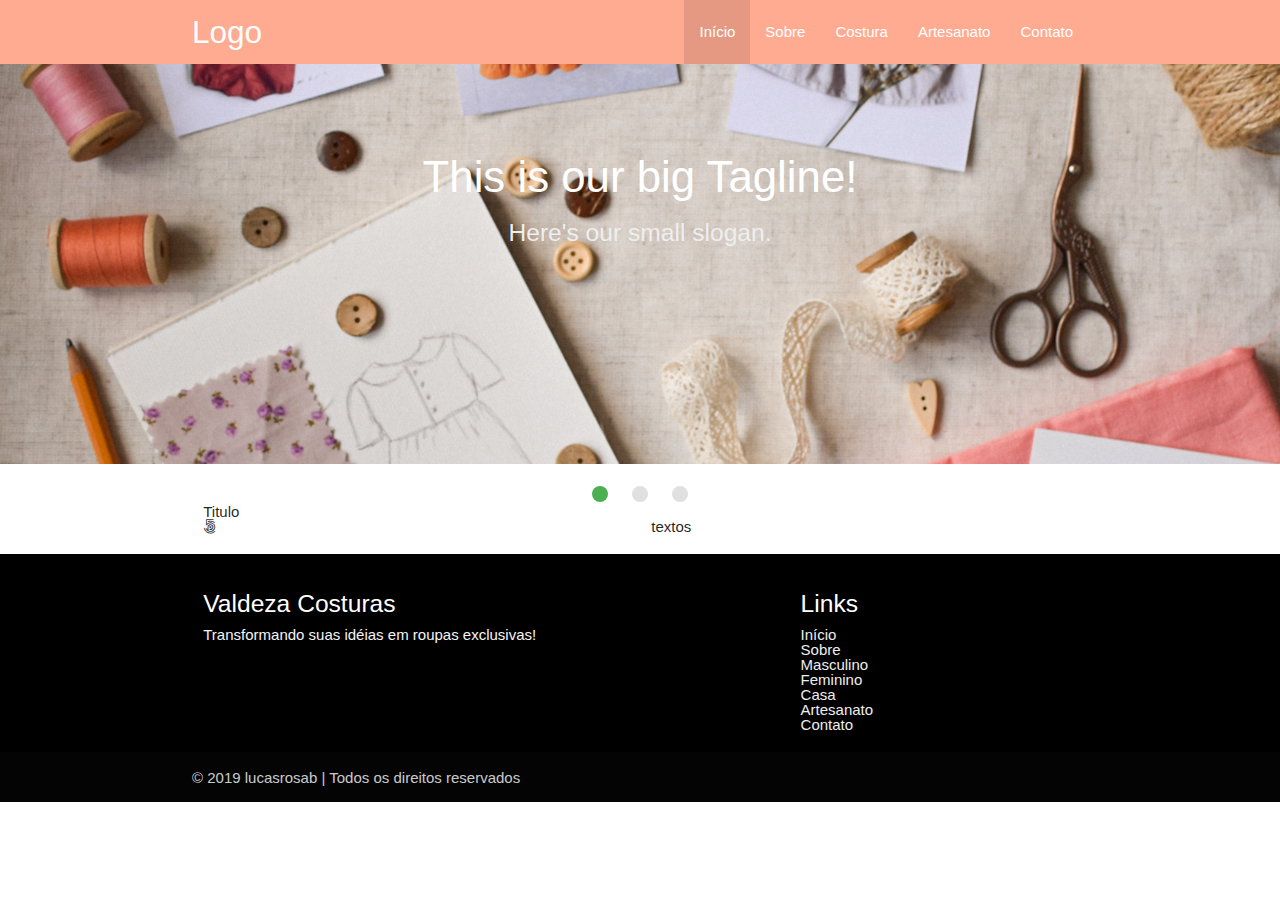
==== commit 7a19e2ea: "Conteudo de páginas" ====
--- a/index.html
+++ b/index.html
@@ -9,7 +9,7 @@
         <meta http-equiv="X-UA-Compatible" content="IE=edge">
         <meta http-equiv="content-type" content="text/html; charset=UTF-8" />
 
-        <title>Valdeza Costuras</title>
+        <title>Valdeza Costuras - Página Inicial</title>
 
         <meta name="author" content="Lucas Rosa Barbosa - lucasrosa.comercial@gmail.com">	
         <meta name="copyright" content="© 2019 lucasrosab">
@@ -107,7 +107,7 @@
             <div class="container">
                 <div class="row">
                     <div class="col l6 s12">
-                        <h5 class="white-text"><strong>Valdeza Costura</strong></h5>
+                        <h5 class="white-text"><strong>Valdeza Costuras</strong></h5>
                         <p class="grey-text text-lighten-4">Transformando suas idéias em roupas exclusivas!</p>
                     </div>
                     <div class="col l4 offset-l2 s12">
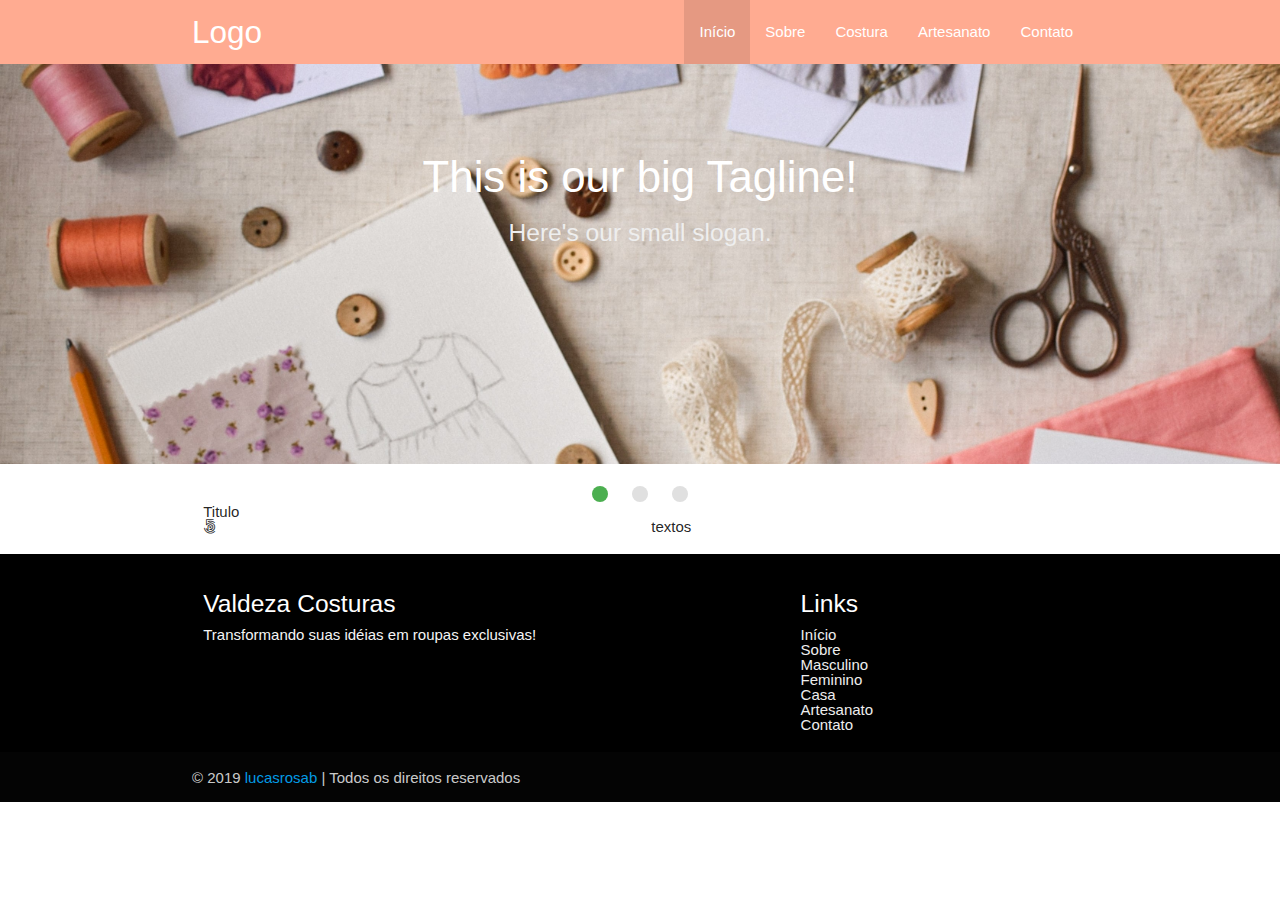
==== commit 61d0f526: "Conteúdo Costura" ====
--- a/index.html
+++ b/index.html
@@ -139,7 +139,7 @@
                 </div>
             </div>
             <div class="footer-copyright">
-                <div class="container">© 2019 lucasrosab | Todos os direitos reservados</div>
+                <div class="container">© 2019 <a href="https://lucasrosab.github.io/" target="_blank">lucasrosab</a> | Todos os direitos reservados</div>
             </div>
         </footer>
 
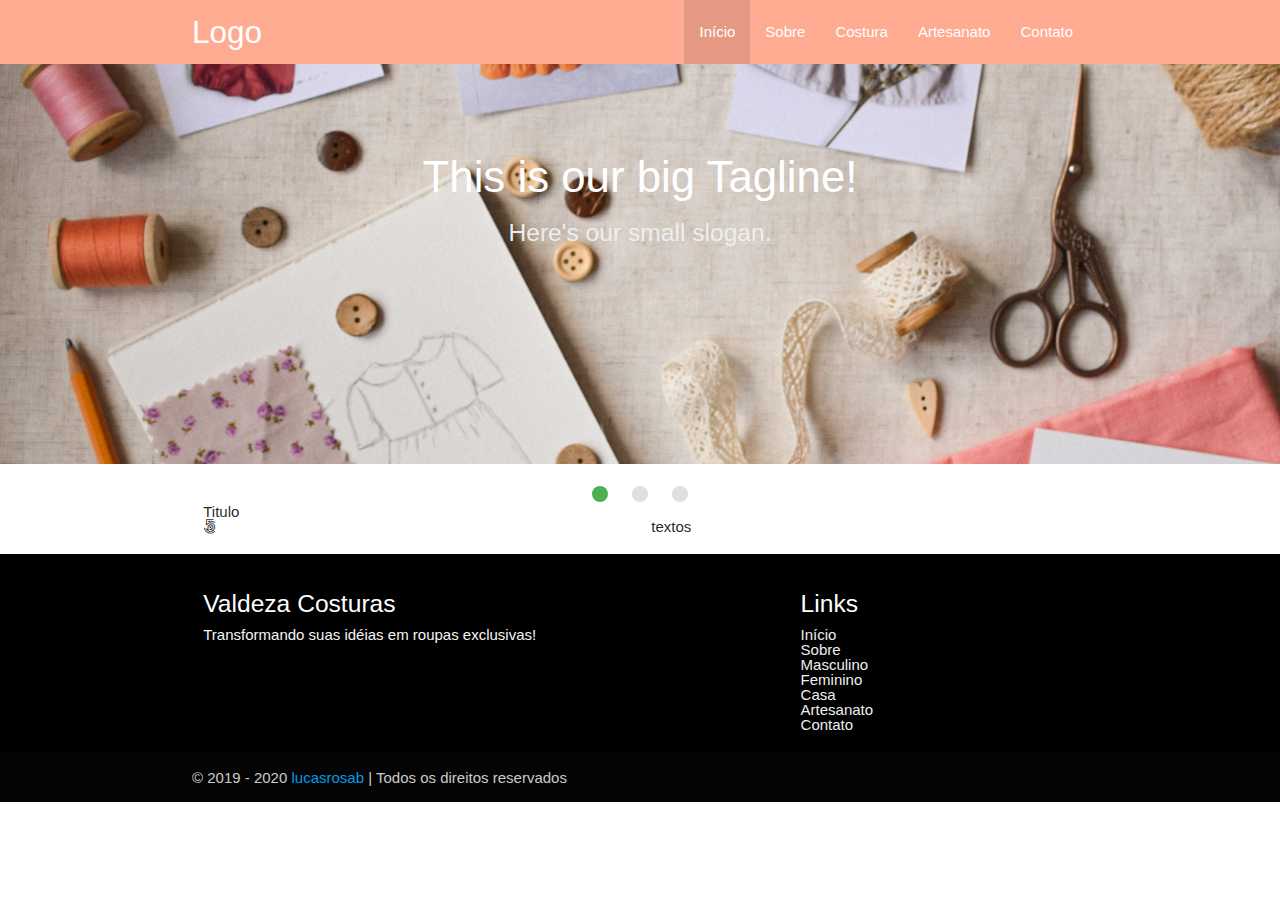
==== commit 9941811f: "Ajustando Página de Contato e Sobre" ====
--- a/index.html
+++ b/index.html
@@ -139,7 +139,7 @@
                 </div>
             </div>
             <div class="footer-copyright">
-                <div class="container">© 2019 <a href="https://lucasrosab.github.io/" target="_blank">lucasrosab</a> | Todos os direitos reservados</div>
+                <div class="container">© 2019 - 2020 <a href="https://lucasrosab.github.io/" target="_blank">lucasrosab</a> | Todos os direitos reservados</div>
             </div>
         </footer>
 
